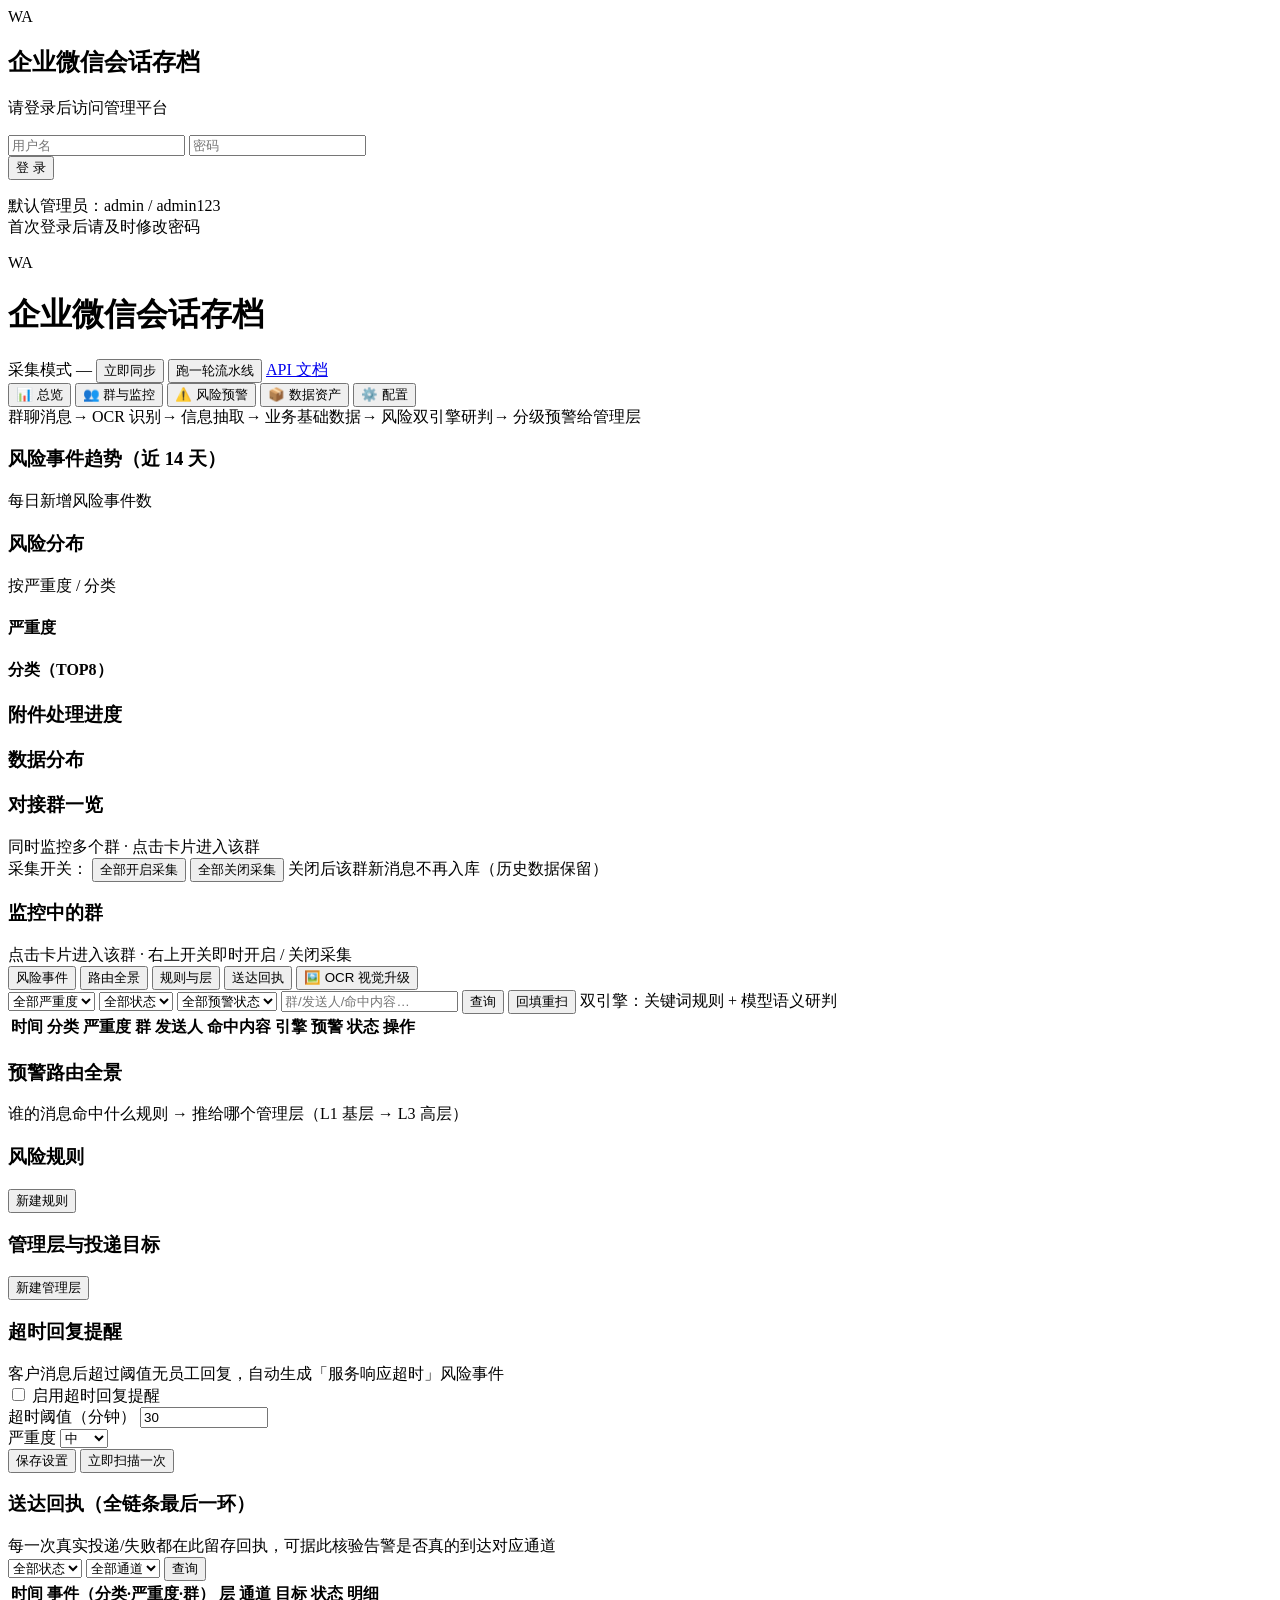
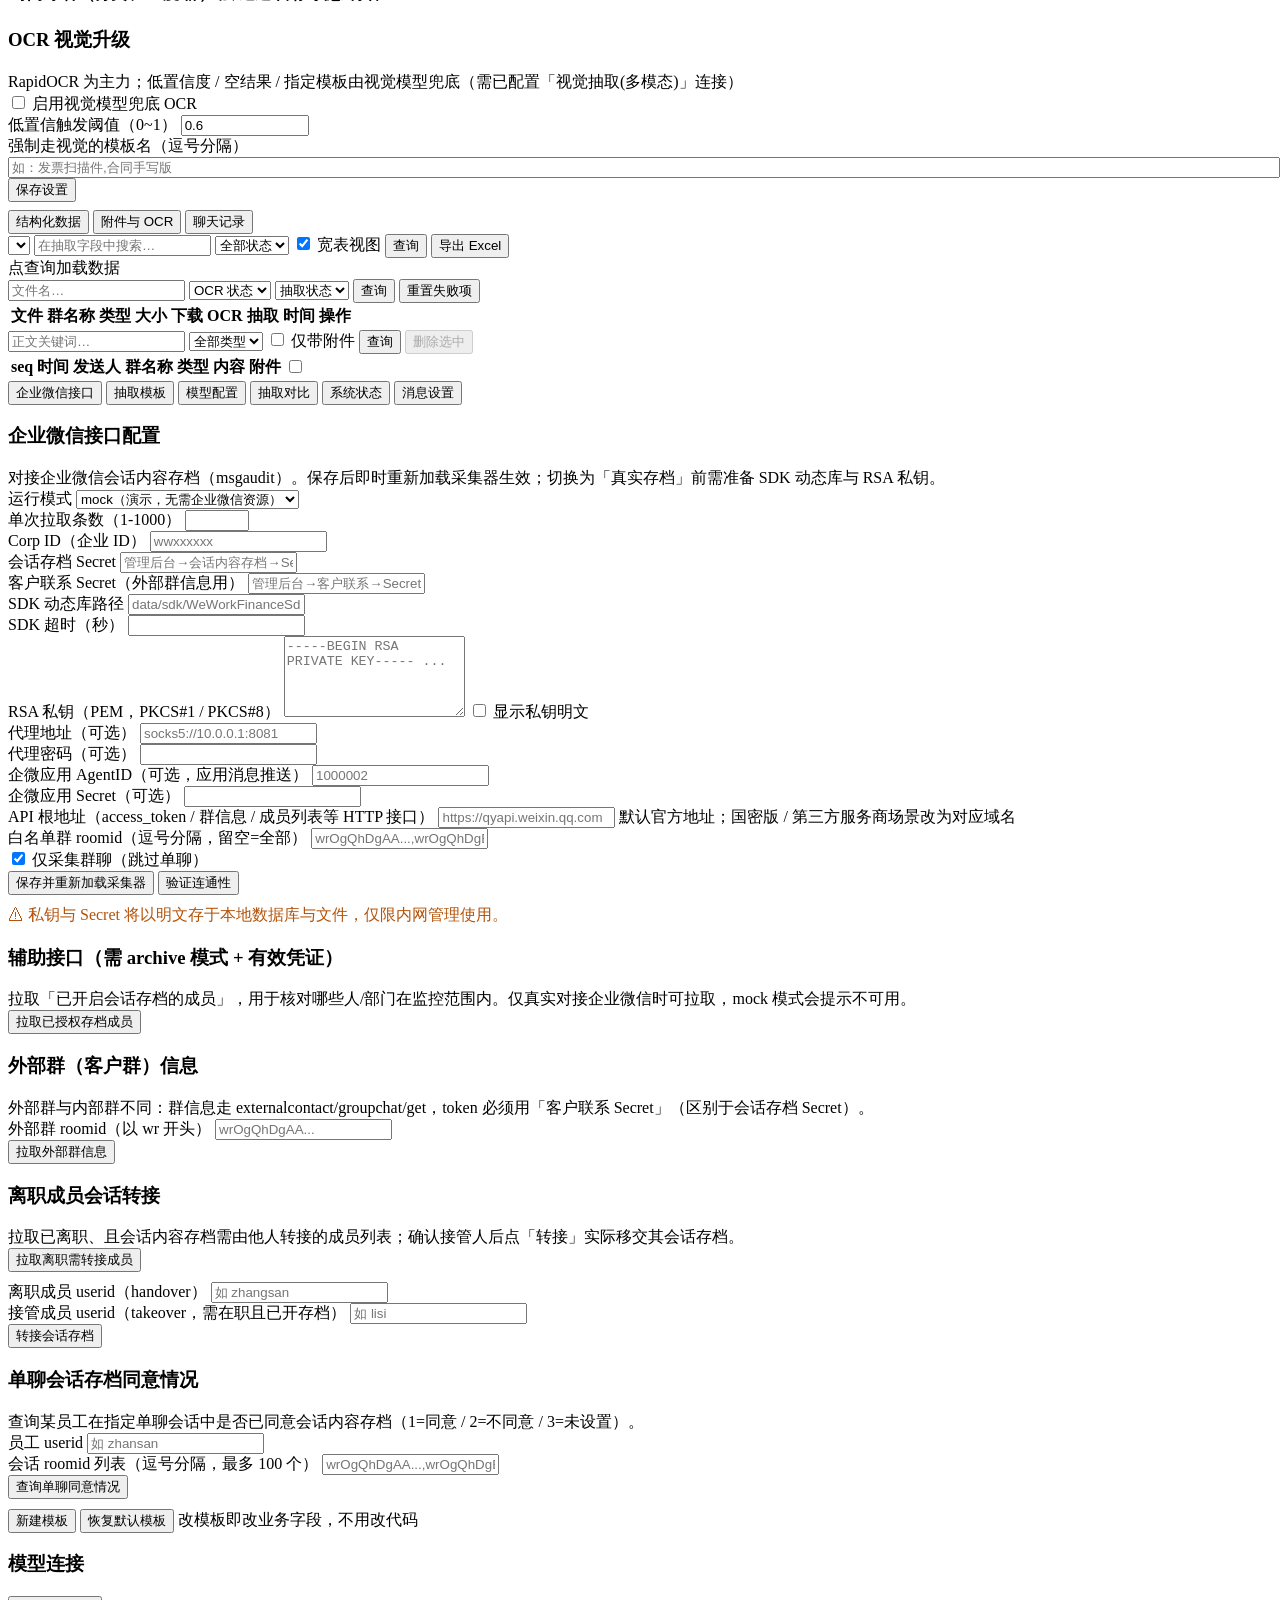
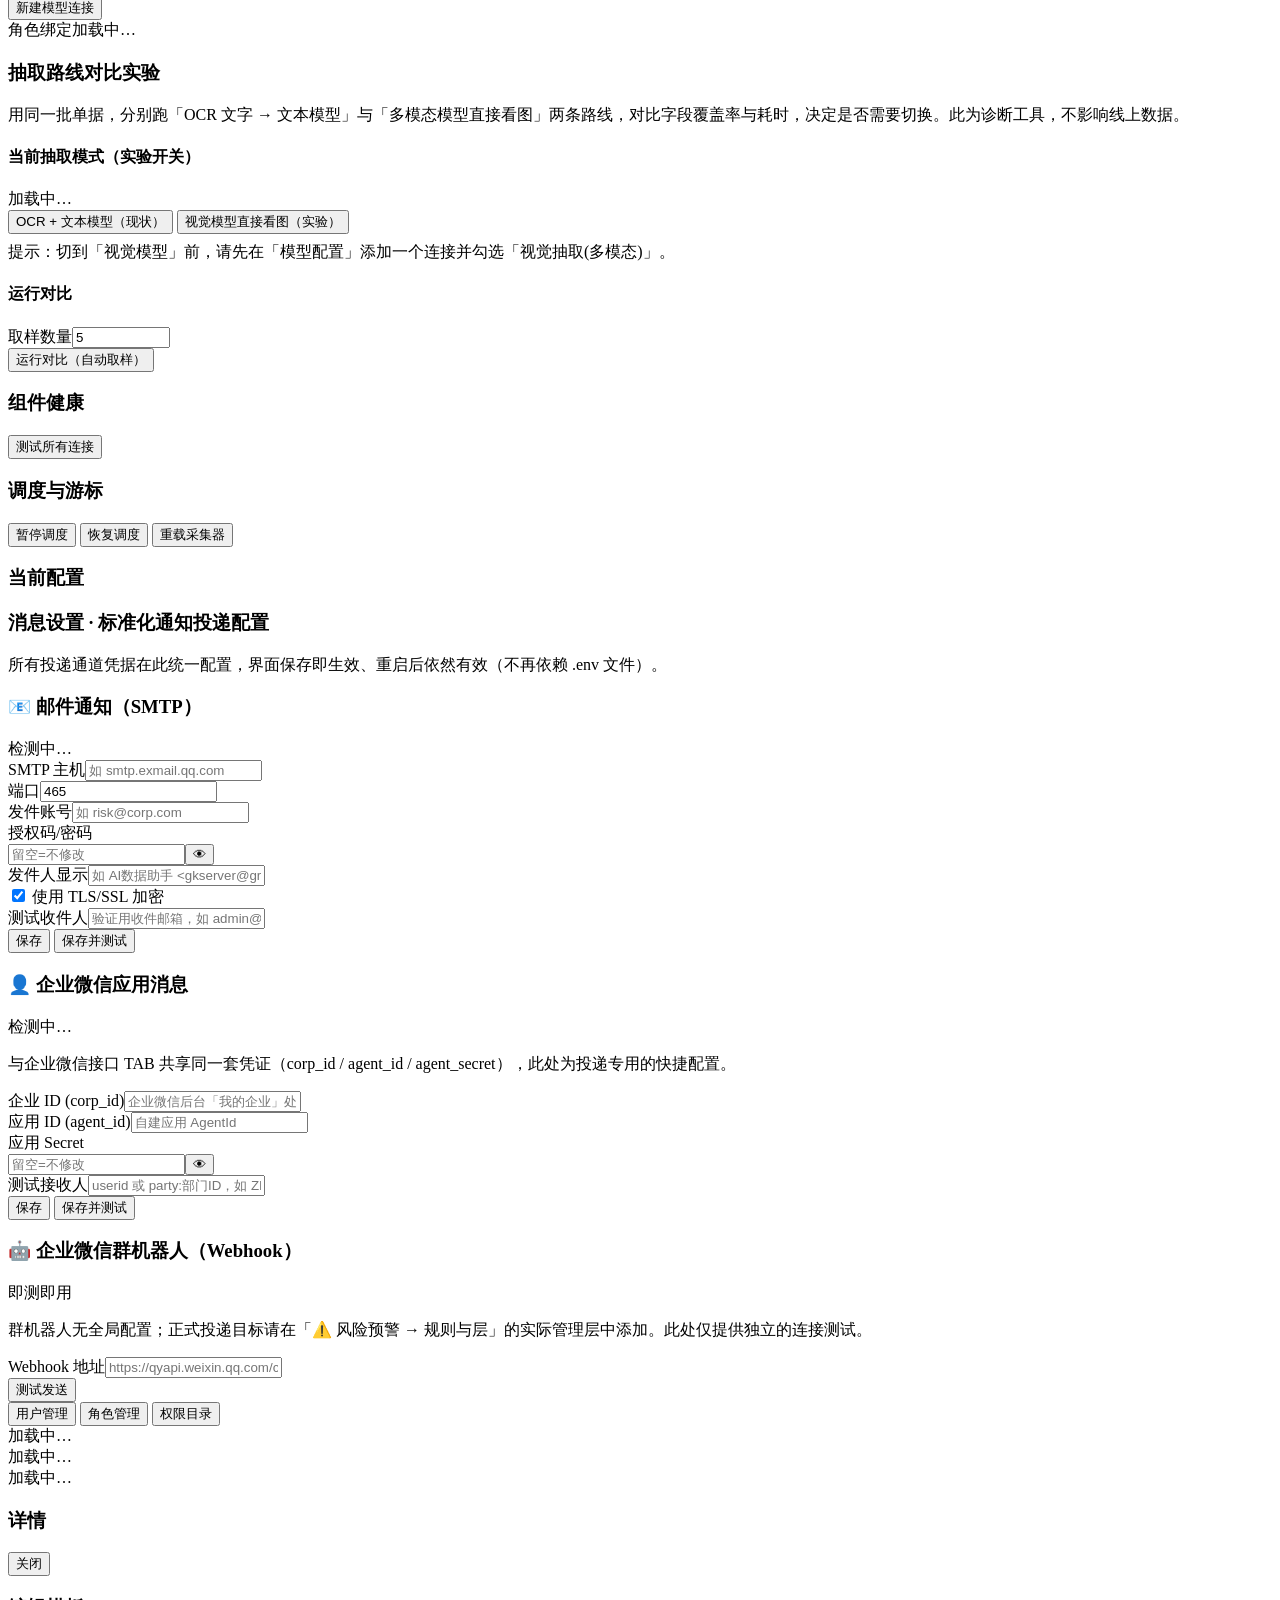
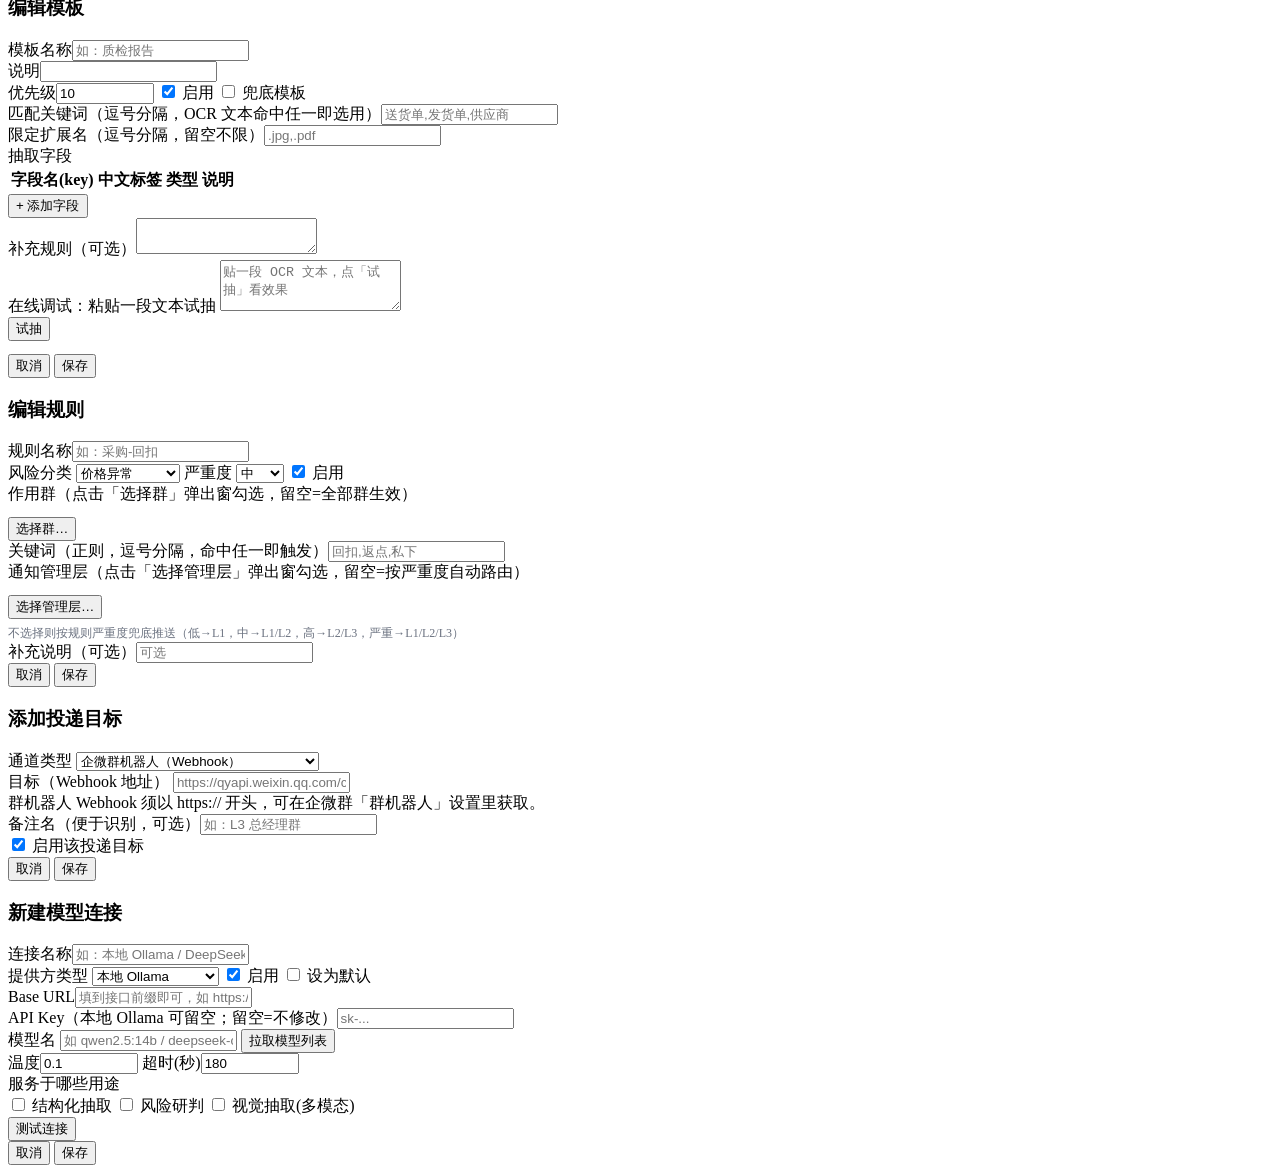
==== frontend/index.html @ 5beed95a "fix(frontend): 群与监控页风险事件统计使用正确字段total" ====
<!DOCTYPE html>
<html lang="zh-CN">
<head>
<meta charset="UTF-8">
<meta name="viewport" content="width=device-width, initial-scale=1.0">
<title>企业微信会话存档</title>
<link rel="stylesheet" href="/static/style.css?v=49">
</head>
<body>

<div id="errBar" class="err-bar" style="display:none"></div>

<!-- 登录层 -->
<div id="loginOverlay" class="login-overlay">
  <div class="login-card">
    <div class="login-logo">WA</div>
    <h2>企业微信会话存档</h2>
    <p class="login-sub">请登录后访问管理平台</p>
    <input id="loginUser" placeholder="用户名" autocomplete="username">
    <input id="loginPass" type="password" placeholder="密码" autocomplete="current-password">
    <div class="login-err" id="loginErr"></div>
    <button class="btn btn-primary btn-block" id="btnLogin">登 录</button>
    <p class="login-hint">默认管理员：admin / admin123<br>首次登录后请及时修改密码</p>
  </div>
</div>

<header class="topbar">
  <div class="brand">
    <span class="logo">WA</span>
      <div>
        <h1>企业微信会话存档</h1>
        <p id="subTitle"><span id="jsVer" class="js-ver"></span></p>
      </div>
  </div>
  <div class="topbar-right">
    <span class="pill" id="modePill">采集模式 —</span>
    <span class="pill" id="userPill" style="display:none"></span>
    <button class="btn btn-primary" id="btnSync">立即同步</button>
    <button class="btn" id="btnRun">跑一轮流水线</button>
    <a class="btn btn-ghost" href="/docs" target="_blank">API 文档</a>
    <button class="btn btn-ghost" id="btnChangePwd" style="display:none">修改密码</button>
    <button class="btn btn-ghost" id="btnLogout" style="display:none">退出</button>
  </div>
</header>

<nav class="tabs">
  <button class="tab active" data-view="dashboard">📊 总览</button>
  <button class="tab" data-view="rooms">👥 群与监控</button>
  <button class="tab" data-view="risks">⚠️ 风险预警</button>
  <button class="tab" data-view="data">📦 数据资产</button>
  <button class="tab" data-view="config">⚙️ 配置</button>
  <button class="tab" data-view="admin" style="display:none">🔐 系统管理</button>
</nav>

<main>
  <!-- ============ 总览 ============ -->
  <section class="view active" id="view-dashboard">
    <div class="flow-bar" id="flowBar">
      <span class="node">群聊消息</span><i>→</i>
      <span class="node">OCR 识别</span><i>→</i>
      <span class="node">信息抽取</span><i>→</i>
      <span class="node">业务基础数据</span><i>→</i>
      <span class="node node-risk">风险双引擎研判</span><i>→</i>
      <span class="node node-alert">分级预警给管理层</span>
    </div>

    <div class="cards" id="statCards"></div>

    <div class="grid-2" style="margin-top:16px">
      <div class="panel">
        <div class="panel-head"><h3>风险事件趋势（近 14 天）</h3><span class="hint">每日新增风险事件数</span></div>
        <div id="riskTrendChart" class="chart-box"></div>
      </div>
      <div class="panel">
        <div class="panel-head"><h3>风险分布</h3><span class="hint">按严重度 / 分类</span></div>
        <div class="dist-2">
          <div><h4>严重度</h4><div id="sevChart" class="chart-box"></div></div>
          <div><h4>分类（TOP8）</h4><div id="catChart" class="chart-box"></div></div>
        </div>
      </div>
    </div>

    <div class="grid-2">
      <div class="panel">
        <h3>附件处理进度</h3>
        <div id="stageBars"></div>
      </div>
      <div class="panel">
        <h3>数据分布</h3>
        <div class="dist" id="distBox"></div>
      </div>
    </div>

    <div class="panel">
      <div class="panel-head">
        <h3>对接群一览</h3>
        <span class="hint">同时监控多个群 · 点击卡片进入该群</span>
      </div>
      <div class="room-cards" id="roomCards"></div>
    </div>
  </section>

  <!-- ============ 群与监控 ============ -->
  <section class="view" id="view-rooms">
    <div class="cards" id="roomStatCards"></div>
    <div class="toolbar room-toolbar">
      <span class="hint">采集开关：</span>
      <button class="btn btn-sm btn-primary" id="roomEnableAll">全部开启采集</button>
      <button class="btn btn-sm" id="roomDisableAll">全部关闭采集</button>
      <span class="hint" id="roomToggleHint">关闭后该群新消息不再入库（历史数据保留）</span>
    </div>
    <div class="panel">
      <div class="panel-head">
        <h3>监控中的群</h3>
        <span class="hint">点击卡片进入该群 · 右上开关即时开启 / 关闭采集</span>
      </div>
      <div class="room-cards" id="roomList"></div>
    </div>
  </section>

  <!-- ============ 风险预警 ============ -->
  <section class="view" id="view-risks">
    <div class="subtabs">
      <button class="subtab active" data-sub="risk-events">风险事件</button>
      <button class="subtab" data-sub="risk-routing">路由全景</button>
      <button class="subtab" data-sub="risk-config">规则与层</button>
      <button class="subtab" data-sub="risk-delivery">送达回执</button>
      <button class="subtab" data-sub="risk-ocr-vision">🖼️ OCR 视觉升级</button>
    </div>

    <div class="subview active" id="sub-risk-events">
      <div class="cards" id="riskStatCards"></div>
      <div class="toolbar">
        <select id="riskSev">
          <option value="">全部严重度</option>
          <option value="low">低</option>
          <option value="medium">中</option>
          <option value="high">高</option>
          <option value="critical">严重</option>
        </select>
        <select id="riskStatus">
          <option value="">全部状态</option>
          <option value="pending">待处置</option>
          <option value="acknowledged">已确认</option>
          <option value="resolved">已解决</option>
          <option value="ignored">已忽略</option>
        </select>
        <select id="riskAlertStatus">
          <option value="">全部预警状态</option>
          <option value="ok">成功</option>
          <option value="partial">部分送达</option>
          <option value="failed">失败</option>
          <option value="none">未发送</option>
        </select>
        <input id="riskKeyword" placeholder="群/发送人/命中内容…">
        <button class="btn btn-primary" id="riskSearch">查询</button>
        <button class="btn" id="riskRescan">回填重扫</button>
        <span class="hint">双引擎：关键词规则 + 模型语义研判</span>
      </div>
      <div class="panel">
        <div class="table-wrap"><table id="riskTable">
          <thead><tr><th>时间</th><th>分类</th><th>严重度</th><th>群</th><th>发送人</th><th>命中内容</th><th>引擎</th><th>预警</th><th>状态</th><th>操作</th></tr></thead>
          <tbody></tbody>
        </table></div>
        <div class="pager" id="riskPager"></div>
      </div>
    </div>

    <div class="subview" id="sub-risk-routing">
      <div class="panel">
        <div class="panel-head">
          <h3>预警路由全景</h3>
          <span class="hint">谁的消息命中什么规则 → 推给哪个管理层（L1 基层 → L3 高层）</span>
        </div>
        <div id="routingBox"></div>
      </div>
    </div>

    <div class="subview" id="sub-risk-config">
      <div class="grid-2">
        <div class="panel">
          <div class="panel-head"><h3>风险规则</h3>
            <button class="btn btn-primary btn-sm" id="ruleNew">新建规则</button></div>
          <div class="tpl-list" id="ruleList"></div>
        </div>
        <div class="panel">
          <div class="panel-head"><h3>管理层与投递目标</h3>
            <button class="btn btn-primary btn-sm" id="layerNew">新建管理层</button></div>
          <div id="layerList"></div>
        </div>
      </div>

      <div class="panel" style="margin-top:16px">
        <div class="panel-head"><h3>超时回复提醒</h3>
          <span class="hint">客户消息后超过阈值无员工回复，自动生成「服务响应超时」风险事件</span></div>
        <div class="kv-form" id="timeoutBox">
          <label class="chk"><input type="checkbox" id="toEnabled"> 启用超时回复提醒</label>
          <div class="kv-row">
            <span class="kv-label">超时阈值（分钟）</span>
            <input type="number" id="toMinutes" min="1" max="1440" value="30" style="width:120px">
          </div>
          <div class="kv-row">
            <span class="kv-label">严重度</span>
            <select id="toSeverity">
              <option value="low">低</option>
              <option value="medium" selected>中</option>
              <option value="high">高</option>
              <option value="critical">严重</option>
            </select>
          </div>
          <div class="kv-actions">
            <button class="btn btn-primary btn-sm" id="toSave">保存设置</button>
            <button class="btn btn-sm" id="toScan">立即扫描一次</button>
            <span class="muted" id="toMsg"></span>
          </div>
        </div>
      </div>

    </div>

    <div class="subview" id="sub-risk-delivery">
      <div class="panel">
        <div class="panel-head">
          <h3>送达回执（全链条最后一环）</h3>
          <span class="hint">每一次真实投递/失败都在此留存回执，可据此核验告警是否真的到达对应通道</span>
        </div>
        <div class="delivery-summary" id="deliverySummary"></div>
        <div class="toolbar">
          <select id="dlStatus">
            <option value="">全部状态</option>
            <option value="sent">送达</option>
            <option value="failed">失败</option>
          </select>
          <select id="dlChannel">
            <option value="">全部通道</option>
            <option value="webhook">群机器人</option>
            <option value="app">应用消息</option>
            <option value="email">邮件</option>
            <option value="system">系统内</option>
          </select>
          <button class="btn btn-primary" id="dlSearch">查询</button>
          <span class="hint" id="dlTotal"></span>
        </div>
        <div class="table-wrap"><table id="deliveryTable">
          <thead><tr><th>时间</th><th>事件（分类·严重度·群）</th><th>层</th><th>通道</th><th>目标</th><th>状态</th><th>明细</th></tr></thead>
          <tbody></tbody>
        </table></div>
        <div class="pager" id="deliveryPager"></div>
      </div>
    </div>

    <div class="subview" id="sub-risk-ocr-vision">
      <div class="panel">
        <div class="panel-head"><h3>OCR 视觉升级</h3>
          <span class="hint">RapidOCR 为主力；低置信度 / 空结果 / 指定模板由视觉模型兜底（需已配置「视觉抽取(多模态)」连接）</span></div>
        <div class="kv-form" id="ocrVisionBox">
          <label class="chk"><input type="checkbox" id="ovEnabled"> 启用视觉模型兜底 OCR</label>
          <div class="kv-row">
            <span class="kv-label">低置信触发阈值（0~1）</span>
            <input type="number" id="ovConf" min="0" max="1" step="0.05" value="0.6" style="width:120px">
          </div>
          <div class="kv-row">
            <span class="kv-label">强制走视觉的模板名（逗号分隔）</span>
            <input type="text" id="ovForce" placeholder="如：发票扫描件,合同手写版" style="width:100%">
          </div>
          <div class="kv-actions">
            <button class="btn btn-primary btn-sm" id="ovSave">保存设置</button>
            <span class="muted" id="ovMsg"></span>
          </div>
          <div class="kv-actions" style="margin-top:8px">
            <span class="muted" id="ovStatus"></span>
          </div>
        </div>
      </div>
    </div>
  </section>

  <!-- ============ 数据资产 ============ -->
  <section class="view" id="view-data">
    <div class="subtabs">
      <button class="subtab active" data-sub="data-records">结构化数据</button>
      <button class="subtab" data-sub="data-attachments">附件与 OCR</button>
      <button class="subtab" data-sub="data-messages">聊天记录</button>
    </div>

    <div class="subview active" id="sub-data-records">
      <div class="toolbar">
        <select id="recTemplate"></select>
        <input id="recKeyword" placeholder="在抽取字段中搜索…">
        <select id="recStatus">
          <option value="">全部状态</option>
          <option value="done">成功</option>
          <option value="failed">失败</option>
          <option value="need_review">待复核</option>
        </select>
        <label class="chk"><input type="checkbox" id="recFlatten" checked> 宽表视图</label>
        <button class="btn btn-primary" id="recSearch">查询</button>
        <button class="btn" id="recExport">导出 Excel</button>
      </div>
      <div class="panel">
        <div class="table-wrap" id="recTableWrap"><div class="empty">点查询加载数据</div></div>
        <div class="pager" id="recPager"></div>
      </div>
    </div>

    <div class="subview" id="sub-data-attachments">
      <div class="toolbar">
        <input id="attKeyword" placeholder="文件名…">
        <select id="attOcr">
          <option value="">OCR 状态</option>
          <option value="pending">待处理</option>
          <option value="done">已完成</option>
          <option value="failed">失败</option>
          <option value="skipped">已跳过</option>
        </select>
        <select id="attExtract">
          <option value="">抽取状态</option>
          <option value="pending">待处理</option>
          <option value="done">已完成</option>
          <option value="failed">失败</option>
          <option value="skipped">已跳过</option>
        </select>
        <button class="btn btn-primary" id="attSearch">查询</button>
        <button class="btn btn-warn" id="attResetFailed">重置失败项</button>
      </div>
      <div class="panel">
        <div class="table-wrap"><table id="attTable">
          <thead><tr><th>文件</th><th>群名称</th><th>类型</th><th>大小</th><th>下载</th><th>OCR</th><th>抽取</th><th>时间</th><th>操作</th></tr></thead>
          <tbody></tbody>
        </table></div>
        <div class="pager" id="attPager"></div>
      </div>
    </div>

    <div class="subview" id="sub-data-messages">
      <div class="toolbar">
        <input id="msgKeyword" placeholder="正文关键词…">
        <select id="msgType">
          <option value="">全部类型</option>
          <option value="text">文本</option>
          <option value="image">图片</option>
          <option value="file">文件</option>
          <option value="video">视频</option>
          <option value="voice">语音</option>
        </select>
        <label class="chk"><input type="checkbox" id="msgHasAtt"> 仅带附件</label>
        <button class="btn btn-primary" id="msgSearch">查询</button>
        <button class="btn btn-warn" id="msgBatchDel" disabled>删除选中</button>
      </div>
      <div class="panel">
        <div class="table-wrap"><table id="msgTable">
          <thead><tr><th>seq</th><th>时间</th><th>发送人</th><th>群名称</th><th>类型</th><th>内容</th><th>附件</th><th class="sel-col"><input type="checkbox" id="msgSelectAll" title="全选"></th></tr></thead>
          <tbody></tbody>
        </table></div>
        <div class="pager" id="msgPager"></div>
      </div>
    </div>
  </section>

  <!-- ============ 配置 ============ -->
  <section class="view" id="view-config">
    <div class="subtabs">
      <button class="subtab active" data-sub="cfg-wecom">企业微信接口</button>
      <button class="subtab" data-sub="cfg-templates">抽取模板</button>
      <button class="subtab" data-sub="cfg-models">模型配置</button>
      <button class="subtab" data-sub="cfg-extract-compare">抽取对比</button>
      <button class="subtab" data-sub="cfg-system">系统状态</button>
      <button class="subtab" data-sub="cfg-settings">消息设置</button>
    </div>

    <div class="subview active" id="sub-cfg-wecom">
      <div class="panel">
        <div class="panel-head">
          <h3>企业微信接口配置</h3>
          <span class="hint" id="wecomSrcHint"></span>
        </div>
        <div class="desc">对接企业微信会话内容存档（msgaudit）。保存后即时重新加载采集器生效；切换为「真实存档」前需准备 SDK 动态库与 RSA 私钥。</div>
        <div class="grid-2">
          <div class="form-row">
            <label>运行模式</label>
            <select id="wcMode">
              <option value="mock">mock（演示，无需企业微信资源）</option>
              <option value="archive">archive（真实会话存档）</option>
            </select>
          </div>
          <div class="form-row">
            <label>单次拉取条数（1-1000）</label>
            <input id="wcFetchLimit" type="number" min="1" max="1000">
          </div>
          <div class="form-row">
            <label>Corp ID（企业 ID）</label>
            <input id="wcCorpId" placeholder="wwxxxxxx">
          </div>
          <div class="form-row">
            <label>会话存档 Secret</label>
            <input id="wcSecret" type="password" autocomplete="off" placeholder="管理后台→会话内容存档→Secret">
          </div>
          <div class="form-row">
            <label>客户联系 Secret（外部群信息用）</label>
            <input id="wcCustomerSecret" type="password" autocomplete="off" placeholder="管理后台→客户联系→Secret（外部群 groupchat/get 需要）">
          </div>
          <div class="form-row">
            <label>SDK 动态库路径</label>
            <input id="wcSdkPath" placeholder="data/sdk/WeWorkFinanceSdk.dll">
          </div>
          <div class="form-row">
            <label>SDK 超时（秒）</label>
            <input id="wcTimeout" type="number" min="1">
          </div>
          <div class="form-row" style="grid-column:1/-1">
            <label>RSA 私钥（PEM，PKCS#1 / PKCS#8）</label>
            <textarea id="wcKey" rows="5" placeholder="-----BEGIN RSA PRIVATE KEY----- ..."></textarea>
            <label class="chk" style="margin-top:6px"><input type="checkbox" id="wcShowKey"> 显示私钥明文</label>
          </div>
          <div class="form-row">
            <label>代理地址（可选）</label>
            <input id="wcProxy" placeholder="socks5://10.0.0.1:8081">
          </div>
          <div class="form-row">
            <label>代理密码（可选）</label>
            <input id="wcProxyPass" type="password" autocomplete="off">
          </div>
          <div class="form-row">
            <label>企微应用 AgentID（可选，应用消息推送）</label>
            <input id="wcAgentId" placeholder="1000002">
          </div>
          <div class="form-row">
            <label>企微应用 Secret（可选）</label>
            <input id="wcAgentSecret" type="password" autocomplete="off">
          </div>
          <div class="form-row" style="grid-column:1/-1">
            <label>API 根地址（access_token / 群信息 / 成员列表等 HTTP 接口）</label>
            <input id="wcApiBase" placeholder="https://qyapi.weixin.qq.com">
            <span class="hint">默认官方地址；国密版 / 第三方服务商场景改为对应域名</span>
          </div>
          <div class="form-row" style="grid-column:1/-1">
            <label>白名单群 roomid（逗号分隔，留空=全部）</label>
            <input id="wcFilterRooms" placeholder="wrOgQhDgAA...,wrOgQhDgBB...">
          </div>
          <div class="form-row" style="grid-column:1/-1">
            <label class="chk"><input type="checkbox" id="wcOnlyGroup" checked> 仅采集群聊（跳过单聊）</label>
          </div>
        </div>
        <div class="row-btns">
          <button class="btn btn-primary" id="wcSave">保存并重新加载采集器</button>
          <button class="btn" id="wcVerify">验证连通性</button>
          <span class="hint" id="wcSavedAt"></span>
          <span class="hint" id="wcVerifyMsg"></span>
        </div>
        <div class="desc" style="margin-top:10px;color:#b45309">⚠ 私钥与 Secret 将以明文存于本地数据库与文件，仅限内网管理使用。</div>

        <div class="panel-head" style="margin-top:18px">
          <h3>辅助接口（需 archive 模式 + 有效凭证）</h3>
        </div>
        <div class="desc">拉取「已开启会话存档的成员」，用于核对哪些人/部门在监控范围内。仅真实对接企业微信时可拉取，mock 模式会提示不可用。</div>
        <div class="row-btns">
          <button class="btn" id="wcPermitUsers">拉取已授权存档成员</button>
          <span class="hint" id="wcPermitMsg"></span>
        </div>
        <div class="tpl-list" id="wcPermitBox" style="margin-top:10px"></div>

        <div class="panel-head" style="margin-top:18px">
          <h3>外部群（客户群）信息</h3>
        </div>
        <div class="desc">外部群与内部群不同：群信息走 externalcontact/groupchat/get，token 必须用「客户联系 Secret」（区别于会话存档 Secret）。</div>
        <div class="grid-2">
          <div class="form-row" style="grid-column:1/-1">
            <label>外部群 roomid（以 wr 开头）</label>
            <input id="wcExternalRoomid" placeholder="wrOgQhDgAA...">
          </div>
        </div>
        <div class="row-btns">
          <button class="btn" id="wcExternalGroup">拉取外部群信息</button>
          <span class="hint" id="wcExternalMsg"></span>
        </div>
        <div class="tpl-list" id="wcExternalBox" style="margin-top:10px"></div>

        <div class="panel-head" style="margin-top:18px">
          <h3>离职成员会话转接</h3>
        </div>
        <div class="desc">拉取已离职、且会话内容存档需由他人转接的成员列表；确认接管人后点「转接」实际移交其会话存档。</div>
        <div class="row-btns">
          <button class="btn" id="wcQuitList">拉取离职需转接成员</button>
          <span class="hint" id="wcQuitMsg"></span>
        </div>
        <div class="tpl-list" id="wcQuitBox" style="margin-top:10px"></div>
        <div class="grid-2" style="margin-top:10px">
          <div class="form-row">
            <label>离职成员 userid（handover）</label>
            <input id="wcHandover" placeholder="如 zhangsan">
          </div>
          <div class="form-row">
            <label>接管成员 userid（takeover，需在职且已开存档）</label>
            <input id="wcTakeover" placeholder="如 lisi">
          </div>
        </div>
        <div class="row-btns">
          <button class="btn" id="wcTransfer">转接会话存档</button>
          <span class="hint" id="wcTransferMsg"></span>
        </div>

        <div class="panel-head" style="margin-top:18px">
          <h3>单聊会话存档同意情况</h3>
        </div>
        <div class="desc">查询某员工在指定单聊会话中是否已同意会话内容存档（1=同意 / 2=不同意 / 3=未设置）。</div>
        <div class="grid-2">
          <div class="form-row">
            <label>员工 userid</label>
            <input id="wcAgreeUserid" placeholder="如 zhansan">
          </div>
          <div class="form-row" style="grid-column:1/-1">
            <label>会话 roomid 列表（逗号分隔，最多 100 个）</label>
            <input id="wcAgreeRoomids" placeholder="wrOgQhDgAA...,wrOgQhDgBB...">
          </div>
        </div>
        <div class="row-btns">
          <button class="btn" id="wcSingleAgree">查询单聊同意情况</button>
          <span class="hint" id="wcAgreeMsg"></span>
        </div>
        <div class="tpl-list" id="wcAgreeBox" style="margin-top:10px"></div>
      </div>
    </div>

    <div class="subview" id="sub-cfg-templates">
      <div class="toolbar">
        <button class="btn btn-primary" id="tplNew" data-perm="templates:add">新建模板</button>
        <button class="btn" id="tplSeed" data-perm="templates:edit">恢复默认模板</button>
        <span class="hint">改模板即改业务字段，不用改代码</span>
      </div>
      <div class="tpl-list" id="tplList"></div>
    </div>

    <div class="subview" id="sub-cfg-models">
      <div class="panel">
        <div class="panel-head">
          <h3>模型连接</h3>
          <button class="btn btn-primary btn-sm" id="modelNew">新建模型连接</button>
        </div>
        <div class="desc" id="modelRoleBanner">角色绑定加载中…</div>
        <div class="tpl-list" id="modelList"></div>
      </div>
    </div>

    <div class="subview" id="sub-cfg-extract-compare">
      <div class="panel">
        <div class="panel-head"><h3>抽取路线对比实验</h3></div>
        <div class="desc">用同一批单据，分别跑「OCR 文字 → 文本模型」与「多模态模型直接看图」两条路线，对比字段覆盖率与耗时，决定是否需要切换。此为诊断工具，不影响线上数据。</div>
        <div class="grid-2">
          <div class="panel">
            <h4>当前抽取模式（实验开关）</h4>
            <div class="desc" id="extractModeStatus">加载中…</div>
            <div class="row-btns">
              <button class="btn" id="modeOcrLlm">OCR + 文本模型（现状）</button>
              <button class="btn" id="modeVision">视觉模型直接看图（实验）</button>
            </div>
            <div class="desc" style="margin-top:8px">提示：切到「视觉模型」前，请先在「模型配置」添加一个连接并勾选「视觉抽取(多模态)」。</div>
          </div>
          <div class="panel">
            <h4>运行对比</h4>
            <div class="form-row inline">
              <span><label>取样数量</label><input id="cmpSampleSize" type="number" value="5" min="1" max="50" style="width:90px"></span>
            </div>
            <div class="row-btns">
              <button class="btn btn-primary" id="cmpRun">运行对比（自动取样）</button>
            </div>
            <div class="desc" id="cmpSummary" style="margin-top:8px"></div>
          </div>
        </div>
        <div class="tpl-list" id="cmpResult"></div>
      </div>
    </div>

    <div class="subview" id="sub-cfg-system">
      <div class="grid-2">
        <div class="panel">
          <h3>组件健康</h3>
          <div id="healthBox"></div>
          <div class="row-btns" style="margin-top:10px">
            <button class="btn btn-sm" id="btnTestModels">测试所有连接</button>
          </div>
        </div>
        <div class="panel">
          <h3>调度与游标</h3>
          <div id="schedBox"></div>
          <div class="row-btns">
            <button class="btn" id="btnPause">暂停调度</button>
            <button class="btn" id="btnResume">恢复调度</button>
            <button class="btn" id="btnReloadCollector">重载采集器</button>
          </div>
        </div>
      </div>
      <div class="panel">
        <h3>当前配置</h3>
        <pre id="configBox" class="code"></pre>
      </div>
    </div>

    <div class="subview" id="sub-cfg-settings">
      <div class="panel">
        <h3>消息设置 · 标准化通知投递配置</h3>
        <p class="hint">所有投递通道凭据在此统一配置，界面保存即生效、重启后依然有效（不再依赖 .env 文件）。</p>
      </div>

      <!-- 邮件 SMTP -->
      <div class="panel">
        <div class="panel-head"><h3>📧 邮件通知（SMTP）</h3><span class="badge" id="smtpState">检测中…</span></div>
        <div class="form-grid">
          <div class="form-row"><label>SMTP 主机</label><input id="smtpHost" placeholder="如 smtp.exmail.qq.com"></div>
          <div class="form-row"><label>端口</label><input id="smtpPort" type="number" value="465"></div>
          <div class="form-row"><label>发件账号</label><input id="smtpUser" placeholder="如 risk@corp.com"></div>
          <div class="form-row"><label>授权码/密码</label><div class="password-wrap"><input id="smtpPass" type="password" placeholder="留空=不修改"><button type="button" class="toggle-eye" data-eye-for="smtpPass" title="显示/隐藏">👁</button></div></div>
          <div class="form-row"><label>发件人显示</label><input id="smtpFrom" placeholder="如 AI数据助手 &lt;gkserver@greatchem.com.cn&gt; 或仅邮箱"></div>
          <div class="form-row inline"><label class="chk"><input id="smtpTls" type="checkbox" checked> 使用 TLS/SSL 加密</label></div>
        </div>
        <div class="form-row"><label>测试收件人</label><input id="smtpTestTo" placeholder="验证用收件邮箱，如 admin@corp.com"></div>
        <div class="row-btns">
          <button class="btn btn-sm btn-primary" id="smtpSave">保存</button>
          <button class="btn btn-sm" id="smtpTest">保存并测试</button>
        </div>
        <div class="form-hint" id="smtpMsg"></div>
      </div>

      <!-- 企微应用消息 -->
      <div class="panel">
        <div class="panel-head"><h3>👤 企业微信应用消息</h3><span class="badge" id="appState">检测中…</span></div>
        <p class="hint">与企业微信接口 TAB 共享同一套凭证（corp_id / agent_id / agent_secret），此处为投递专用的快捷配置。</p>
        <div class="form-grid">
          <div class="form-row"><label>企业 ID (corp_id)</label><input id="appCorp" placeholder="企业微信后台「我的企业」处获取"></div>
          <div class="form-row"><label>应用 ID (agent_id)</label><input id="appAgent" placeholder="自建应用 AgentId"></div>
          <div class="form-row"><label>应用 Secret</label><div class="password-wrap"><input id="appSecret" type="password" placeholder="留空=不修改"><button type="button" class="toggle-eye" data-eye-for="appSecret" title="显示/隐藏">👁</button></div></div>
        </div>
        <div class="form-row"><label>测试接收人</label><input id="appTestTo" placeholder="userid 或 party:部门ID，如 ZhangSan / party:2"></div>
        <div class="row-btns">
          <button class="btn btn-sm btn-primary" id="appSave">保存</button>
          <button class="btn btn-sm" id="appTest">保存并测试</button>
        </div>
        <div class="form-hint" id="appMsg"></div>
      </div>

      <!-- 群机器人 Webhook -->
      <div class="panel">
        <div class="panel-head"><h3>🤖 企业微信群机器人（Webhook）</h3><span class="badge">即测即用</span></div>
        <p class="hint">群机器人无全局配置；正式投递目标请在「⚠️ 风险预警 → 规则与层」的实际管理层中添加。此处仅提供独立的连接测试。</p>
        <div class="form-row"><label>Webhook 地址</label><input id="whUrl" placeholder="https://qyapi.weixin.qq.com/cgi-bin/webhook/send?key=..."></div>
        <div class="row-btns">
          <button class="btn btn-sm" id="whTest">测试发送</button>
        </div>
        <div class="form-hint" id="whMsg"></div>
      </div>
    </div>
  </section>

  <!-- ============ 系统管理（登录/用户/角色/权限） ============ -->
  <section class="view" id="view-admin">
    <div class="subtabs">
      <button class="subtab active" data-sub="admin-users">用户管理</button>
      <button class="subtab" data-sub="admin-roles">角色管理</button>
      <button class="subtab" data-sub="admin-perms">权限目录</button>
    </div>
    <div class="subview active" id="sub-admin-users">
      <div class="panel" id="adminUsersBox"><div class="empty">加载中…</div></div>
    </div>
    <div class="subview" id="sub-admin-roles">
      <div class="panel" id="adminRolesBox"><div class="empty">加载中…</div></div>
    </div>
    <div class="subview" id="sub-admin-perms">
      <div class="panel" id="adminPermsBox"><div class="empty">加载中…</div></div>
    </div>
  </section>
</main>

<!-- 抽屉：详情 -->
<div class="drawer-mask" id="drawerMask"></div>
<aside class="drawer" id="drawer">
  <div class="drawer-head">
    <h3 id="drawerTitle">详情</h3>
    <button class="btn btn-ghost" id="drawerClose">关闭</button>
  </div>
  <div class="drawer-body" id="drawerBody"></div>
</aside>

<!-- 模板编辑弹窗 -->
<div class="modal-mask" id="modalMask">
  <div class="modal">
    <div class="modal-head"><h3 id="modalTitle">编辑模板</h3></div>
    <div class="modal-body">
      <div class="form-row"><label>模板名称</label><input id="fName" placeholder="如：质检报告"></div>
      <div class="form-row"><label>说明</label><input id="fDesc"></div>
      <div class="form-row inline">
        <span><label>优先级</label><input id="fPriority" type="number" value="10" style="width:90px"></span>
        <span><label class="chk"><input type="checkbox" id="fEnabled" checked> 启用</label></span>
        <span><label class="chk"><input type="checkbox" id="fFallback"> 兜底模板</label></span>
      </div>
      <div class="form-row"><label>匹配关键词（逗号分隔，OCR 文本命中任一即选用）</label><input id="fKeywords" placeholder="送货单,发货单,供应商"></div>
      <div class="form-row"><label>限定扩展名（逗号分隔，留空不限）</label><input id="fExts" placeholder=".jpg,.pdf"></div>
      <div class="form-row">
        <label>抽取字段</label>
        <table class="field-table"><thead><tr><th>字段名(key)</th><th>中文标签</th><th>类型</th><th>说明</th><th></th></tr></thead>
        <tbody id="fFields"></tbody></table>
        <button class="btn btn-sm" id="fAddField">+ 添加字段</button>
      </div>
      <div class="form-row"><label>补充规则（可选）</label><textarea id="fPrompt" rows="2"></textarea></div>
      <div class="form-row">
        <label>在线调试：粘贴一段文本试抽</label>
        <textarea id="fTestText" rows="3" placeholder="贴一段 OCR 文本，点「试抽」看效果"></textarea>
        <div class="row-btns"><button class="btn btn-sm" id="fTryRun">试抽</button></div>
        <pre id="fTestResult" class="code small"></pre>
      </div>
    </div>
    <div class="modal-foot">
      <button class="btn" id="modalCancel">取消</button>
      <button class="btn btn-primary" id="modalSave">保存</button>
    </div>
  </div>
</div>

<!-- 风险规则编辑弹窗 -->
<div class="modal-mask" id="riskModalMask">
  <div class="modal">
    <div class="modal-head"><h3 id="riskModalTitle">编辑规则</h3></div>
    <div class="modal-body">
      <div class="form-row"><label>规则名称</label><input id="rkName" placeholder="如：采购-回扣"></div>
      <div class="form-row inline">
        <span><label>风险分类</label>
          <select id="rkCategory">
            <option>价格异常</option><option>私下交易/飞单</option><option>回扣/利益输送</option>
            <option>竞品撬单</option><option>客户投诉/舆情</option><option>信息泄露</option><option>合规风险</option>
          </select></span>
        <span><label>严重度</label>
          <select id="rkSeverity">
            <option value="low">低</option><option value="medium" selected>中</option>
            <option value="high">高</option><option value="critical">严重</option>
          </select></span>
        <span><label class="chk"><input type="checkbox" id="rkEnabled" checked> 启用</label></span>
      </div>
      <div class="form-row">
        <label>作用群（点击「选择群」弹出窗勾选，留空=全部群生效）</label>
        <div id="rkScopeChips" style="display:flex;flex-wrap:wrap;margin:6px 0"></div>
        <button type="button" class="btn btn-sm" id="rkScopePick">选择群…</button>
      </div>
      <div class="form-row"><label>关键词（正则，逗号分隔，命中任一即触发）</label><input id="rkKeywords" placeholder="回扣,返点,私下"></div>
      <div class="form-row">
        <label>通知管理层（点击「选择管理层」弹出窗勾选，留空=按严重度自动路由）</label>
        <div id="rkLayersChips" style="display:flex;flex-wrap:wrap;margin:6px 0"></div>
        <button type="button" class="btn btn-sm" id="rkLayersPick">选择管理层…</button>
        <div style="margin-top:6px;font-size:12px;color:#6b7280">不选择则按规则严重度兜底推送（低→L1，中→L1/L2，高→L2/L3，严重→L1/L2/L3）</div>
      </div>
      <div class="form-row"><label>补充说明（可选）</label><input id="rkLlm" placeholder="可选"></div>
    </div>
    <div class="modal-foot">
      <button class="btn" id="riskModalCancel">取消</button>
      <button class="btn btn-primary" id="riskModalSave">保存</button>
    </div>
  </div>
</div>

<!-- 通用选择弹窗（作用群 / 管理层 复用）：独立于规则 modal，避免群/层过多时挤在小框内 -->
<div id="pickerMask" style="display:none;position:fixed;inset:0;background:rgba(0,0,0,.45);z-index:9999;align-items:center;justify-content:center">
  <div style="background:#fff;border-radius:12px;width:760px;max-width:92vw;max-height:86vh;display:flex;flex-direction:column;box-shadow:0 12px 40px rgba(0,0,0,.25)">
    <div style="display:flex;align-items:center;justify-content:space-between;padding:14px 18px;border-bottom:1px solid #eee">
      <strong id="pickerTitle" style="font-size:15px">选择</strong>
      <button type="button" id="pickerClose" style="border:none;background:none;font-size:22px;cursor:pointer;line-height:1;color:#9aa3af">×</button>
    </div>
    <div style="padding:12px 18px 0">
      <input id="pickerSearch" placeholder="搜索名称 / ID…" style="width:100%;padding:8px 10px;border:1px solid #d9dee5;border-radius:8px;box-sizing:border-box;font-size:14px">
    </div>
    <div id="pickerList" style="padding:8px 18px;overflow:auto;flex:1;min-height:220px"></div>
    <div style="display:flex;align-items:center;justify-content:space-between;padding:10px 18px;border-top:1px solid #eee;font-size:13px;color:#6b7280">
      <span>已选 <b id="pickerCount" style="color:#111">0</b> / <span id="pickerTotal">0</span></span>
      <span>
        <button type="button" class="btn btn-sm" id="pickerAll">全选</button>
        <button type="button" class="btn btn-sm" id="pickerClear">清空</button>
      </span>
    </div>
    <div style="display:flex;justify-content:flex-end;gap:8px;padding:12px 18px;border-top:1px solid #eee">
      <button type="button" class="btn btn-sm" id="pickerCancel">取消</button>
      <button type="button" class="btn btn-sm btn-primary" id="pickerOk">确定</button>
    </div>
  </div>
</div>

<!-- 投递目标编辑弹窗 -->
<div class="modal-mask" id="targetModalMask">
  <div class="modal">
    <div class="modal-head"><h3 id="targetModalTitle">添加投递目标</h3></div>
    <div class="modal-body">
      <div class="form-row">
        <label>通道类型</label>
        <select id="tgChannel">
          <option value="webhook">企微群机器人（Webhook）</option>
          <option value="app">企微应用消息（推给人 / 部门）</option>
          <option value="email">邮件</option>
          <option value="system">系统内通知（风险页红点，无需配置）</option>
        </select>
      </div>
      <div class="form-row">
        <label id="tgTargetLabel">目标（Webhook 地址）</label>
        <input id="tgTarget" placeholder="https://qyapi.weixin.qq.com/cgi-bin/webhook/send?key=...">
        <div id="tgHint" class="form-hint">群机器人 Webhook 须以 https:// 开头，可在企微群「群机器人」设置里获取。</div>
      </div>
      <div class="form-row"><label>备注名（便于识别，可选）</label><input id="tgLabel" placeholder="如：L3 总经理群"></div>
      <div class="form-row"><label class="chk"><input type="checkbox" id="tgEnabled" checked> 启用该投递目标</label></div>
    </div>
    <div class="modal-foot">
      <button class="btn" id="targetModalCancel">取消</button>
      <button class="btn btn-primary" id="targetModalSave">保存</button>
    </div>
  </div>
</div>

<!-- 模型连接编辑弹窗 -->
<div class="modal-mask" id="modelModalMask">
  <div class="modal">
    <div class="modal-head"><h3 id="modelModalTitle">新建模型连接</h3></div>
    <div class="modal-body">
      <div class="form-row"><label>连接名称</label><input id="mdName" placeholder="如：本地 Ollama / DeepSeek"></div>
      <div class="form-row inline">
        <span><label>提供方类型</label>
          <select id="mdProvider">
            <option value="ollama">本地 Ollama</option>
            <option value="openai">外部 OpenAI 兼容</option>
          </select></span>
        <span><label class="chk"><input type="checkbox" id="mdEnabled" checked> 启用</label></span>
        <span><label class="chk"><input type="checkbox" id="mdDefault"> 设为默认</label></span>
      </div>
      <div class="form-row"><label>Base URL</label><input id="mdBaseUrl" placeholder="填到接口前缀即可，如 https://api.siliconflow.cn/v1、https://open.bigmodel.cn/api/paas/v4"></div>
      <div class="form-row"><label>API Key（本地 Ollama 可留空；留空=不修改）</label><input id="mdApiKey" type="password" placeholder="sk-..." autocomplete="off"></div>
      <div class="form-row"><label>模型名</label>
        <span class="inline-input">
          <input id="mdModel" placeholder="如 qwen2.5:14b / deepseek-chat">
          <button class="btn btn-sm" id="mdFetch" type="button">拉取模型列表</button>
        </span>
        <datalist id="mdModelList"></datalist>
      </div>
      <div class="form-row inline">
        <span><label>温度</label><input id="mdTemp" type="number" step="0.1" value="0.1" style="width:90px"></span>
        <span><label>超时(秒)</label><input id="mdTimeout" type="number" value="180" style="width:90px"></span>
      </div>
      <div class="form-row"><label>服务于哪些用途</label>
        <div class="chk-group">
          <label class="chk"><input type="checkbox" id="mdRoleExtract" value="extract"> 结构化抽取</label>
          <label class="chk"><input type="checkbox" id="mdRoleRisk" value="risk"> 风险研判</label>
          <label class="chk"><input type="checkbox" id="mdRoleVision" value="extract_vision"> 视觉抽取(多模态)</label>
        </div>
      </div>
      <div class="row-btns">
        <button class="btn btn-sm" id="mdTest" type="button">测试连接</button>
        <span id="mdTestResult" class="test-result"></span>
      </div>
    </div>
    <div class="modal-foot">
      <button class="btn" id="modelModalCancel">取消</button>
      <button class="btn btn-primary" id="modelModalSave">保存</button>
    </div>
  </div>
</div>

<div id="toast" class="toast"></div>

<script src="/static/app.js?v=49"></script>
</body>
</html>
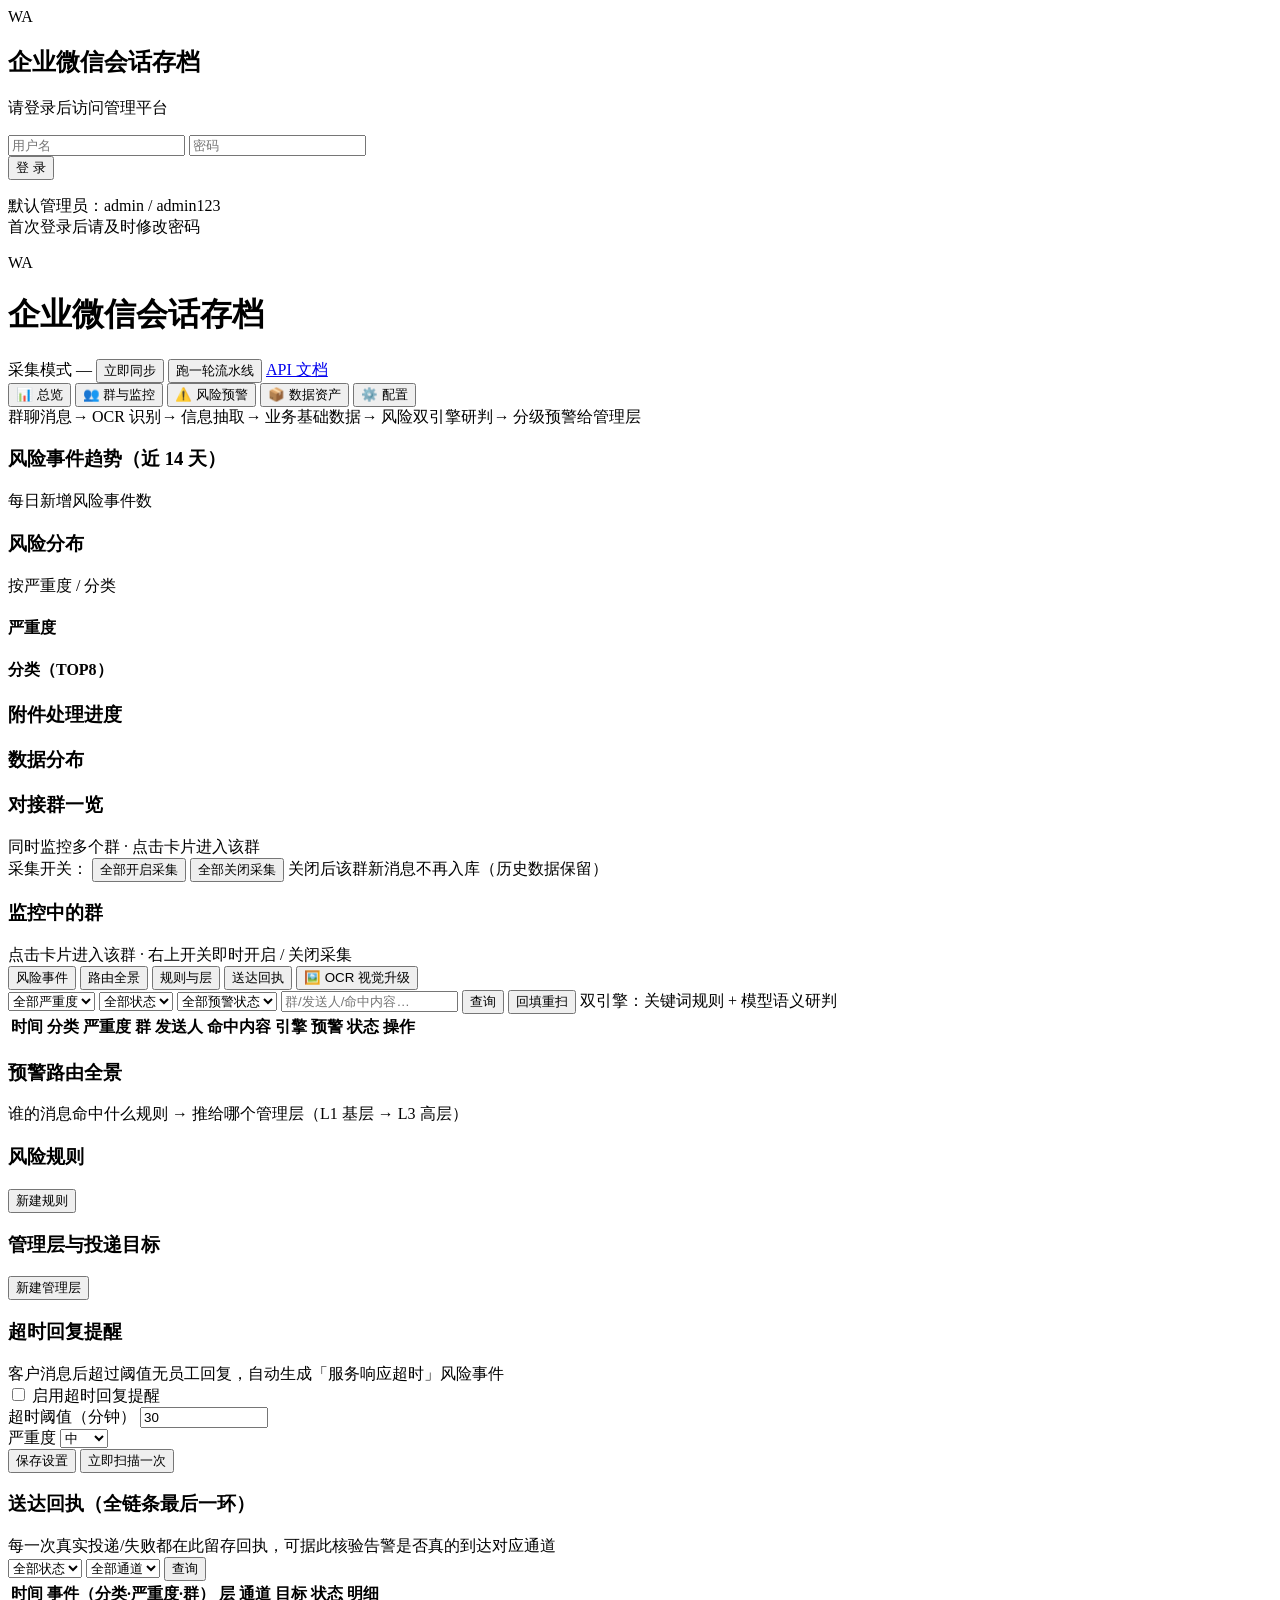
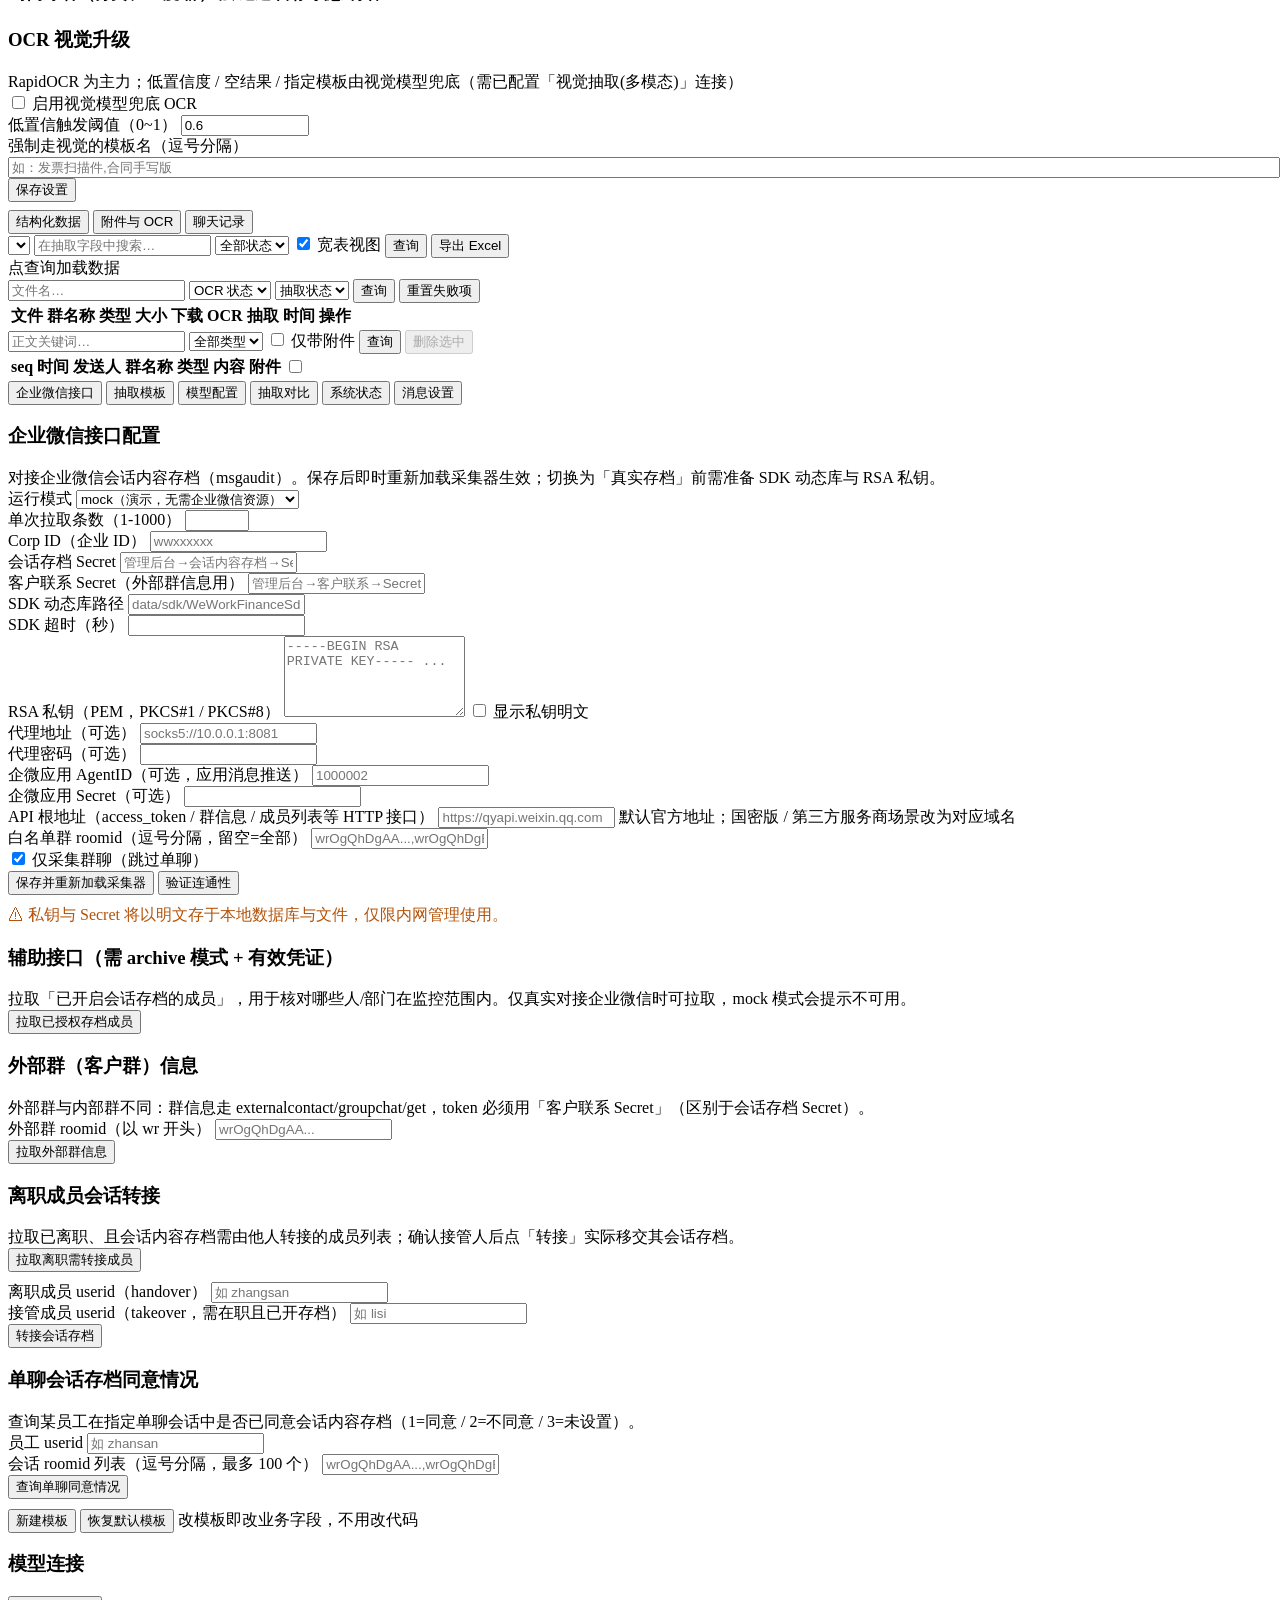
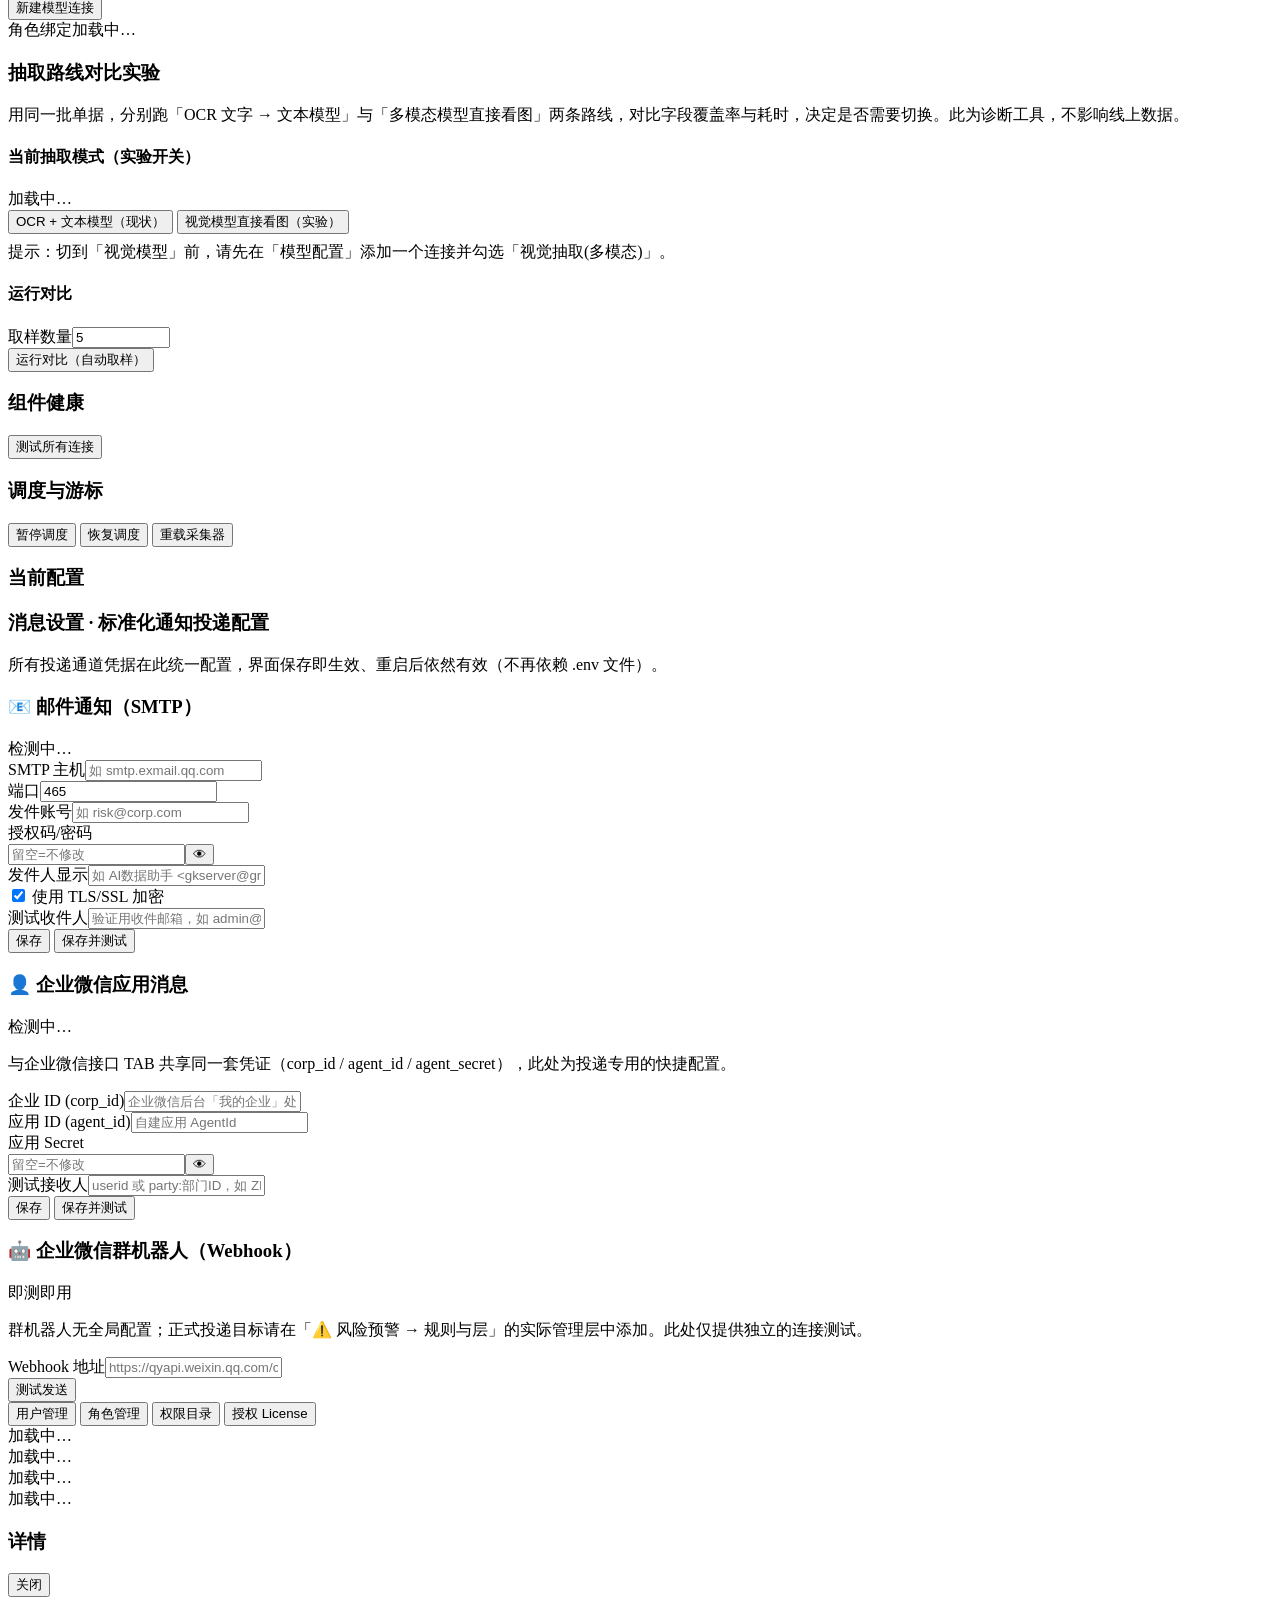
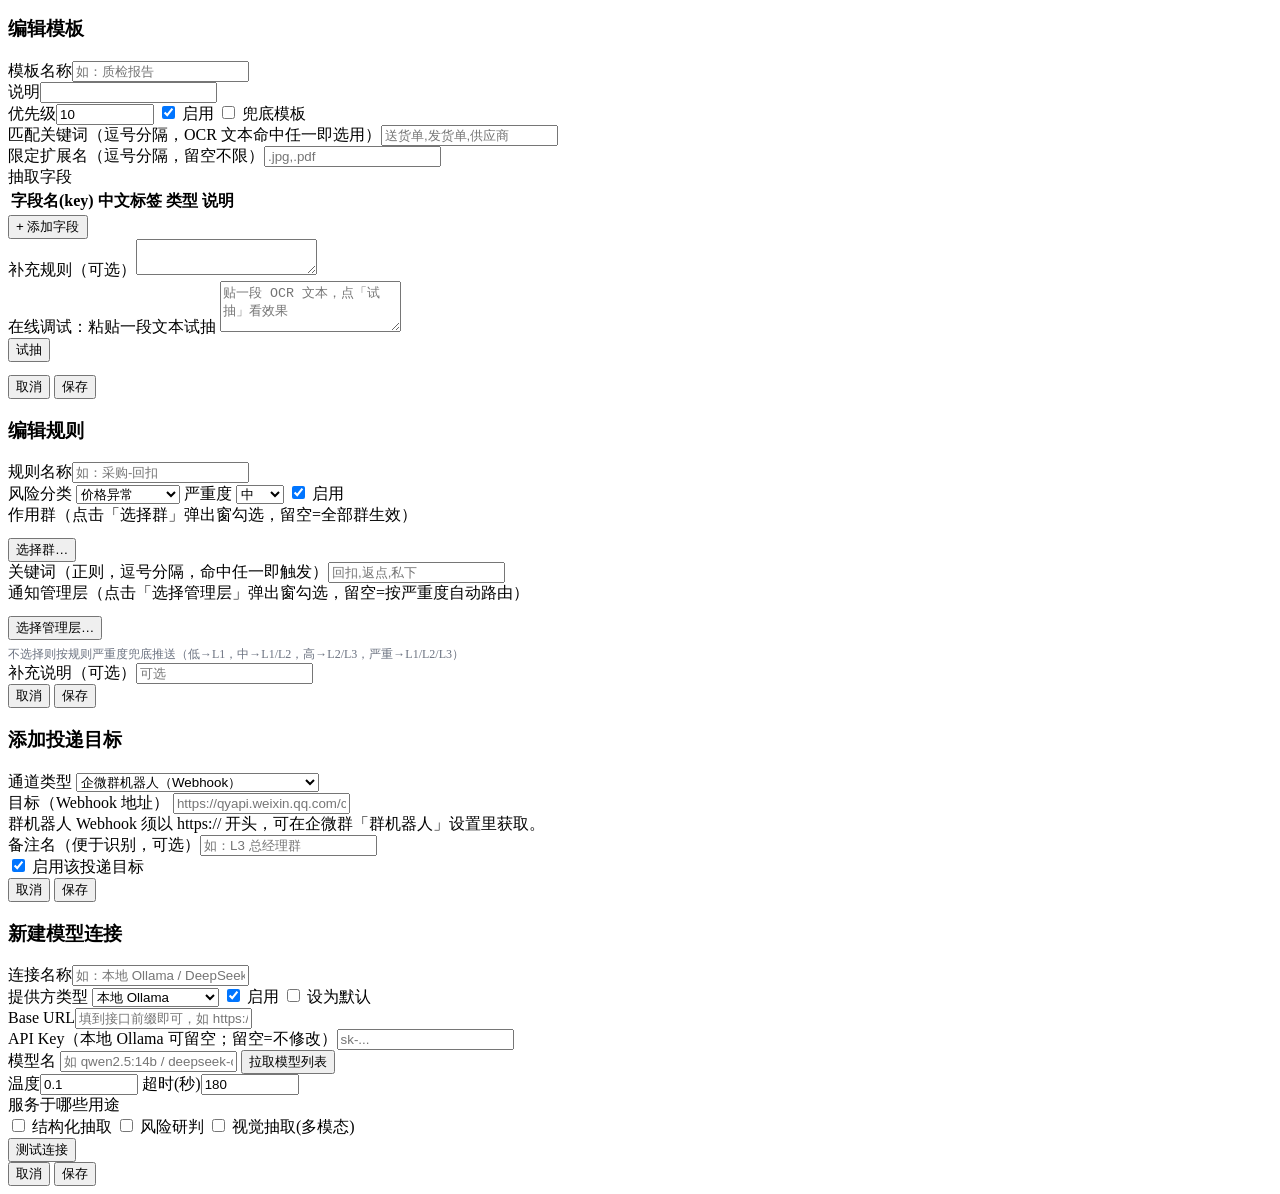
==== commit 4ccb1ec1: "feat: 私有化License授权系统(RSA非对称签名/机器指纹绑定/离线签发/激活与状态页)" ====
--- a/frontend/index.html
+++ b/frontend/index.html
@@ -4,7 +4,7 @@
 <meta charset="UTF-8">
 <meta name="viewport" content="width=device-width, initial-scale=1.0">
 <title>企业微信会话存档</title>
-<link rel="stylesheet" href="/static/style.css?v=49">
+<link rel="stylesheet" href="/static/style.css?v=51">
 </head>
 <body>
 
@@ -656,6 +656,7 @@
       <button class="subtab active" data-sub="admin-users">用户管理</button>
       <button class="subtab" data-sub="admin-roles">角色管理</button>
       <button class="subtab" data-sub="admin-perms">权限目录</button>
+      <button class="subtab" data-sub="admin-license">授权 License</button>
     </div>
     <div class="subview active" id="sub-admin-users">
       <div class="panel" id="adminUsersBox"><div class="empty">加载中…</div></div>
@@ -665,6 +666,9 @@
     </div>
     <div class="subview" id="sub-admin-perms">
       <div class="panel" id="adminPermsBox"><div class="empty">加载中…</div></div>
+    </div>
+    <div class="subview" id="sub-admin-license">
+      <div class="panel" id="adminLicenseBox"><div class="empty">加载中…</div></div>
     </div>
   </section>
 </main>
@@ -857,6 +861,6 @@
 
 <div id="toast" class="toast"></div>
 
-<script src="/static/app.js?v=49"></script>
+<script src="/static/app.js?v=51"></script>
 </body>
 </html>
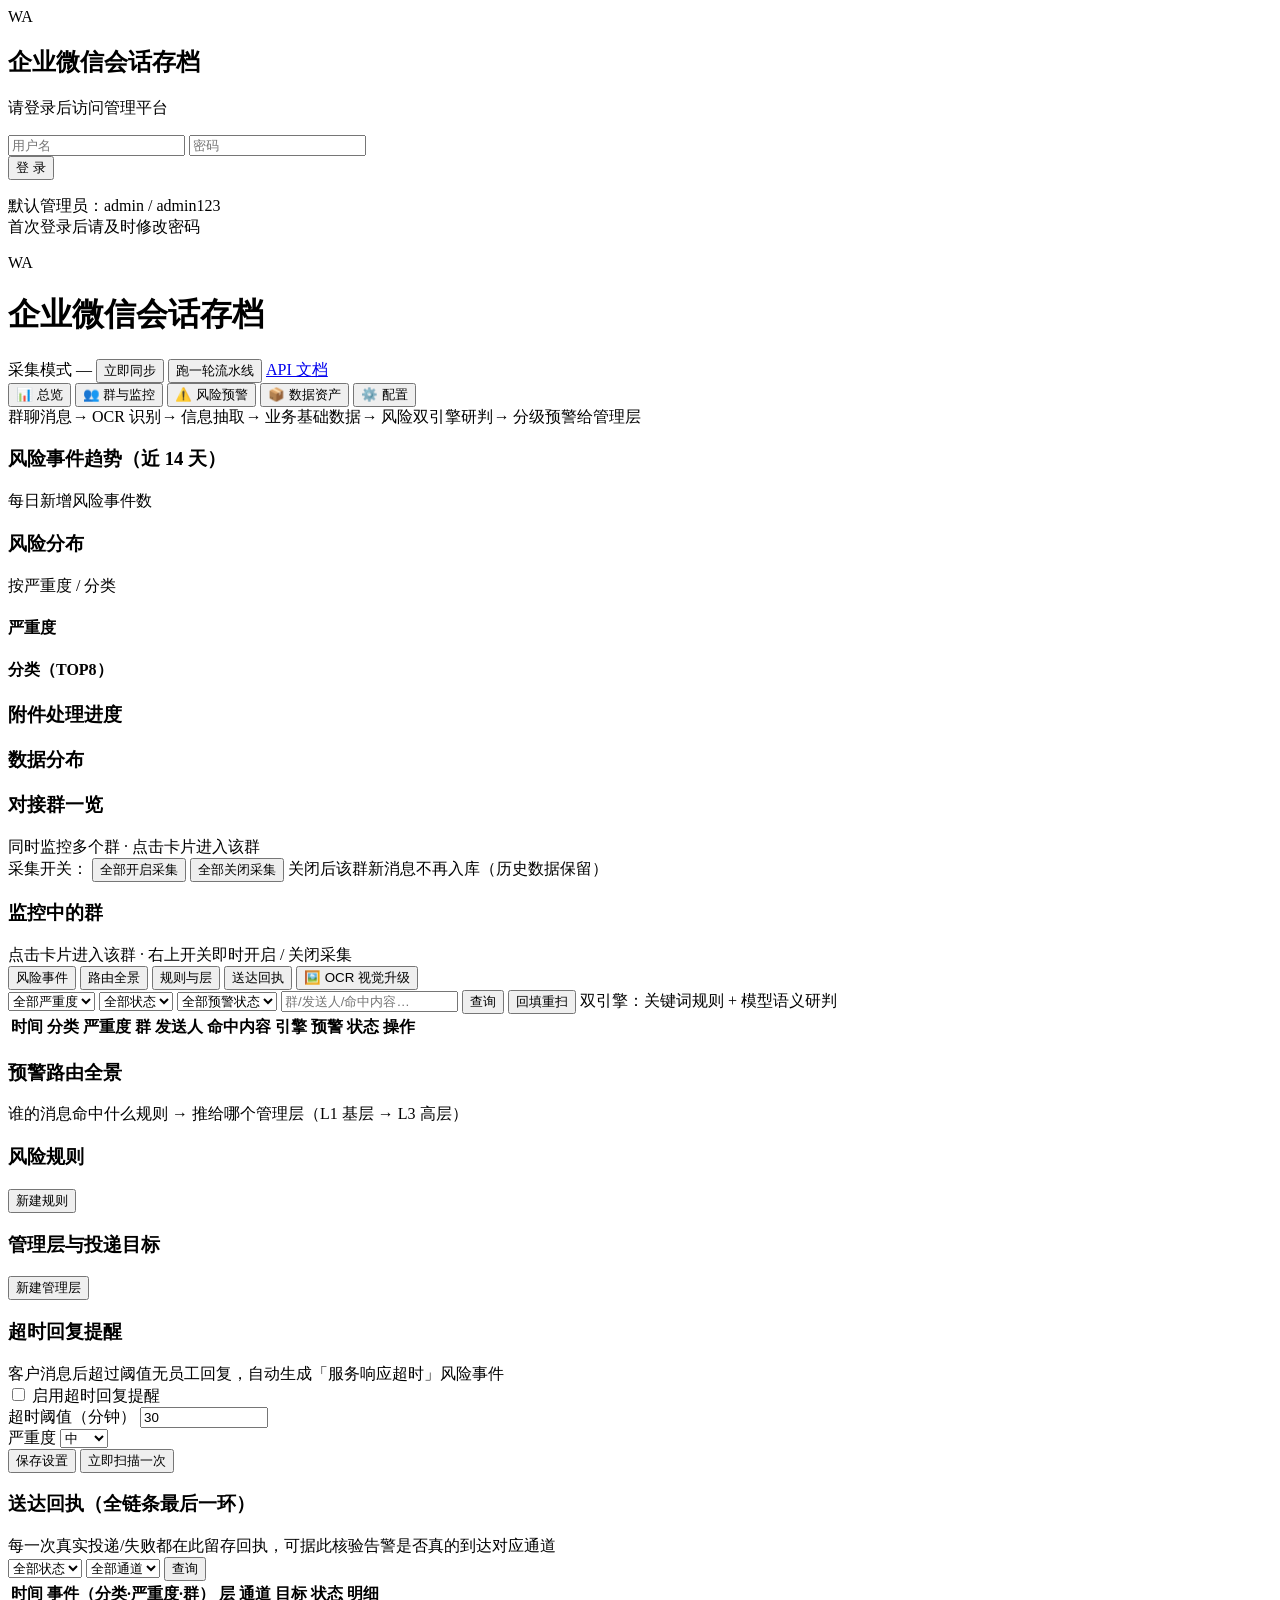
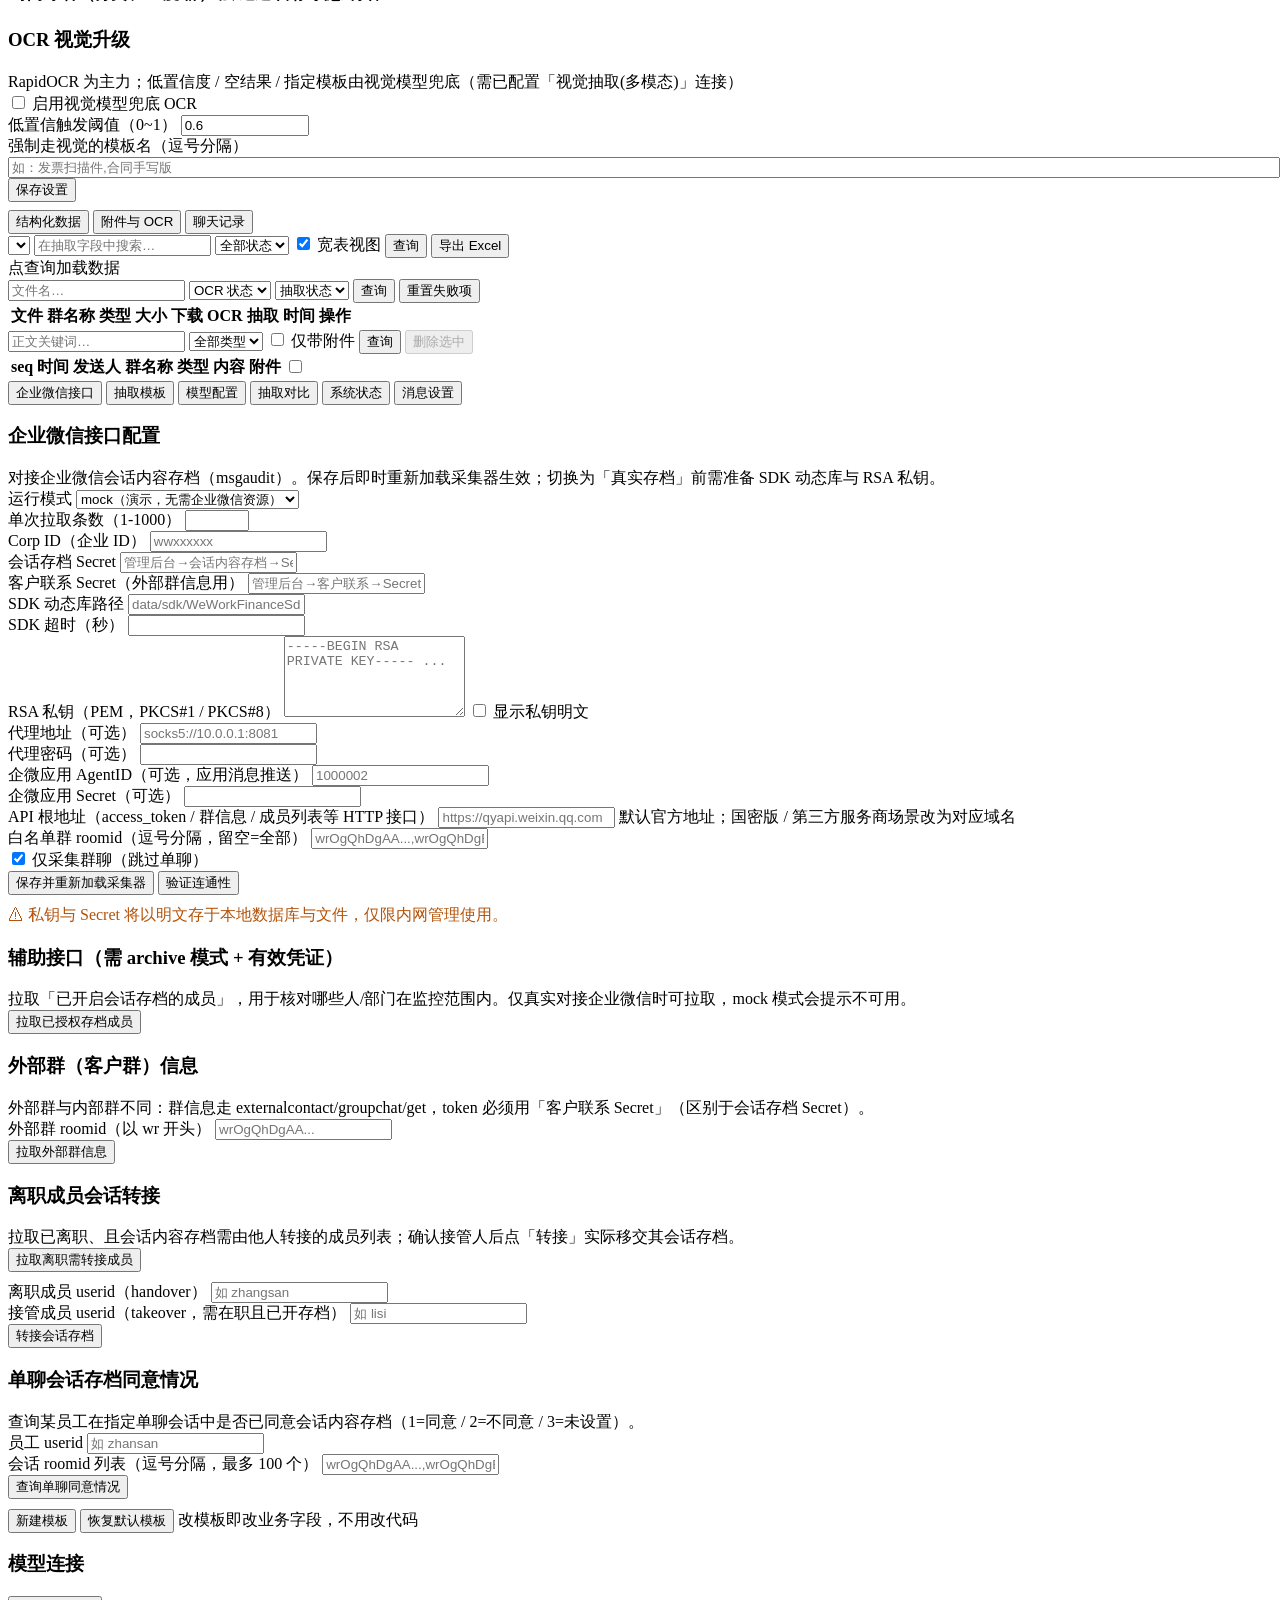
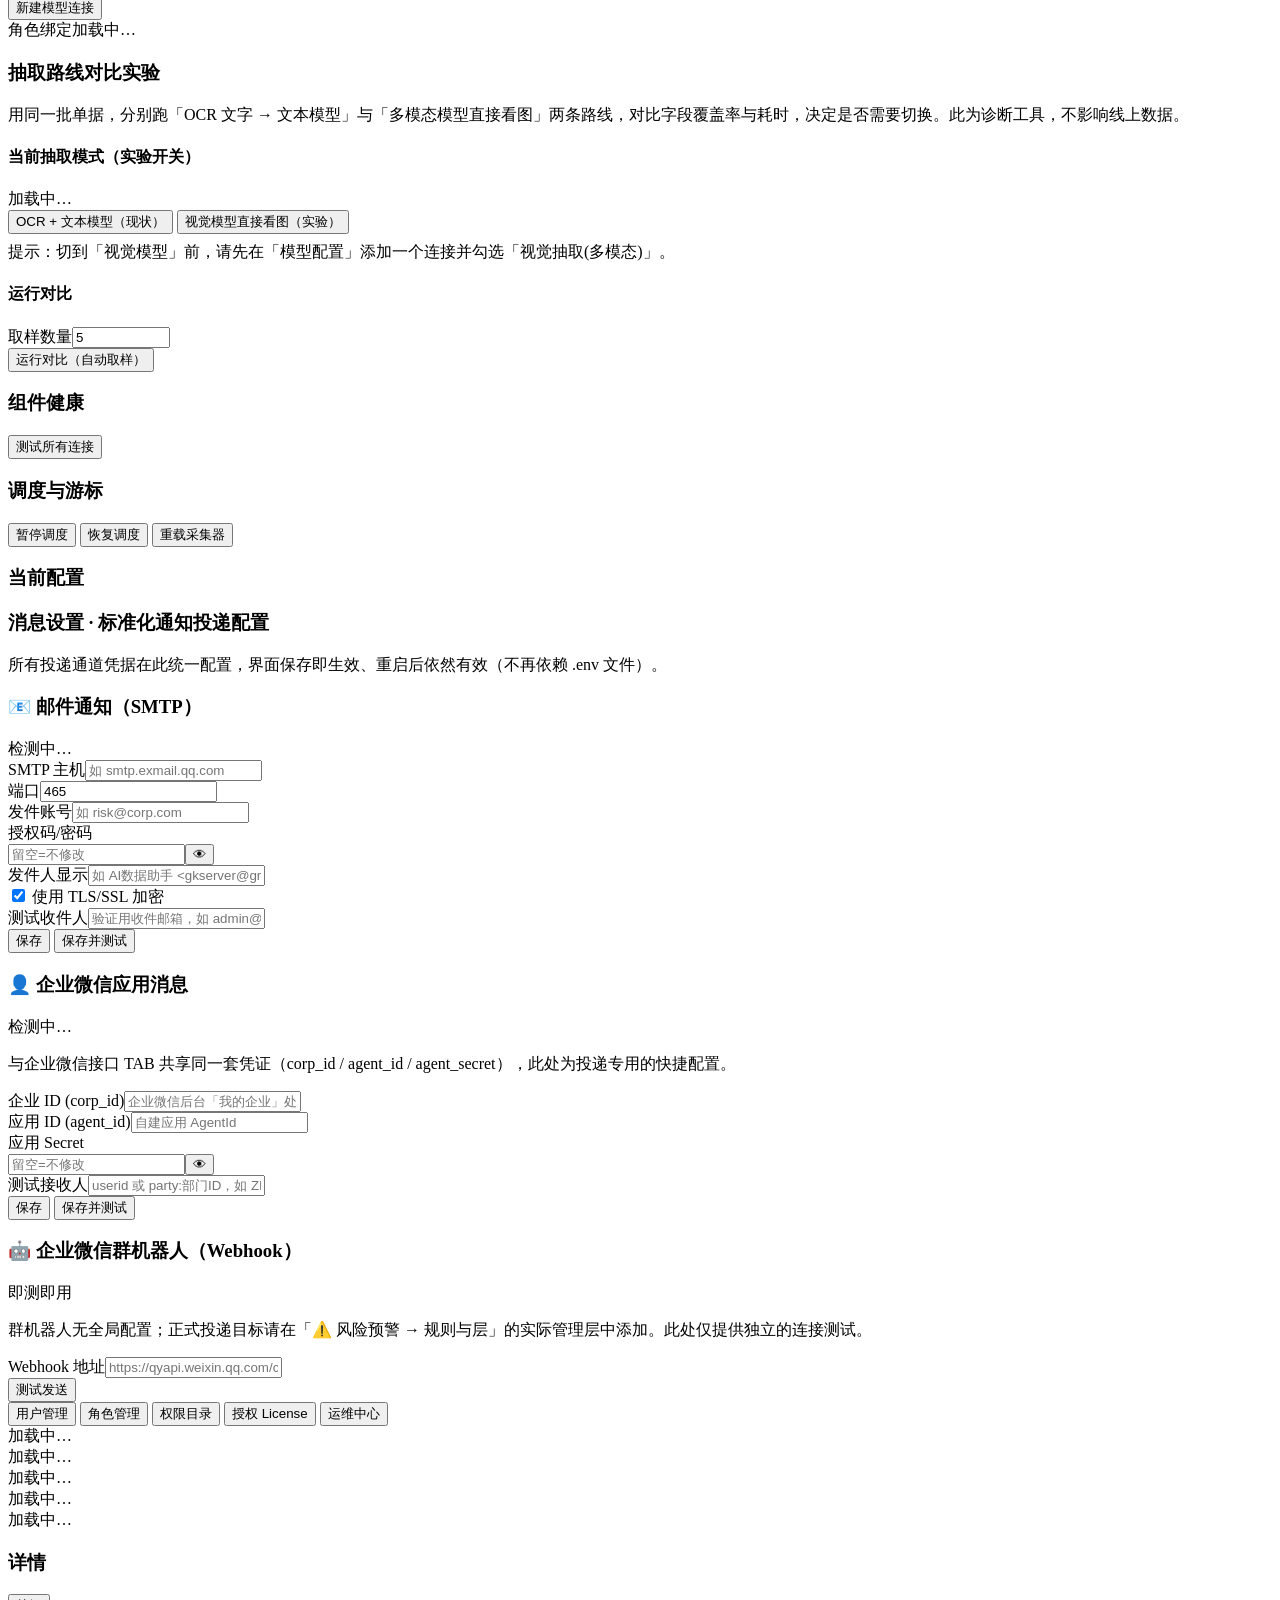
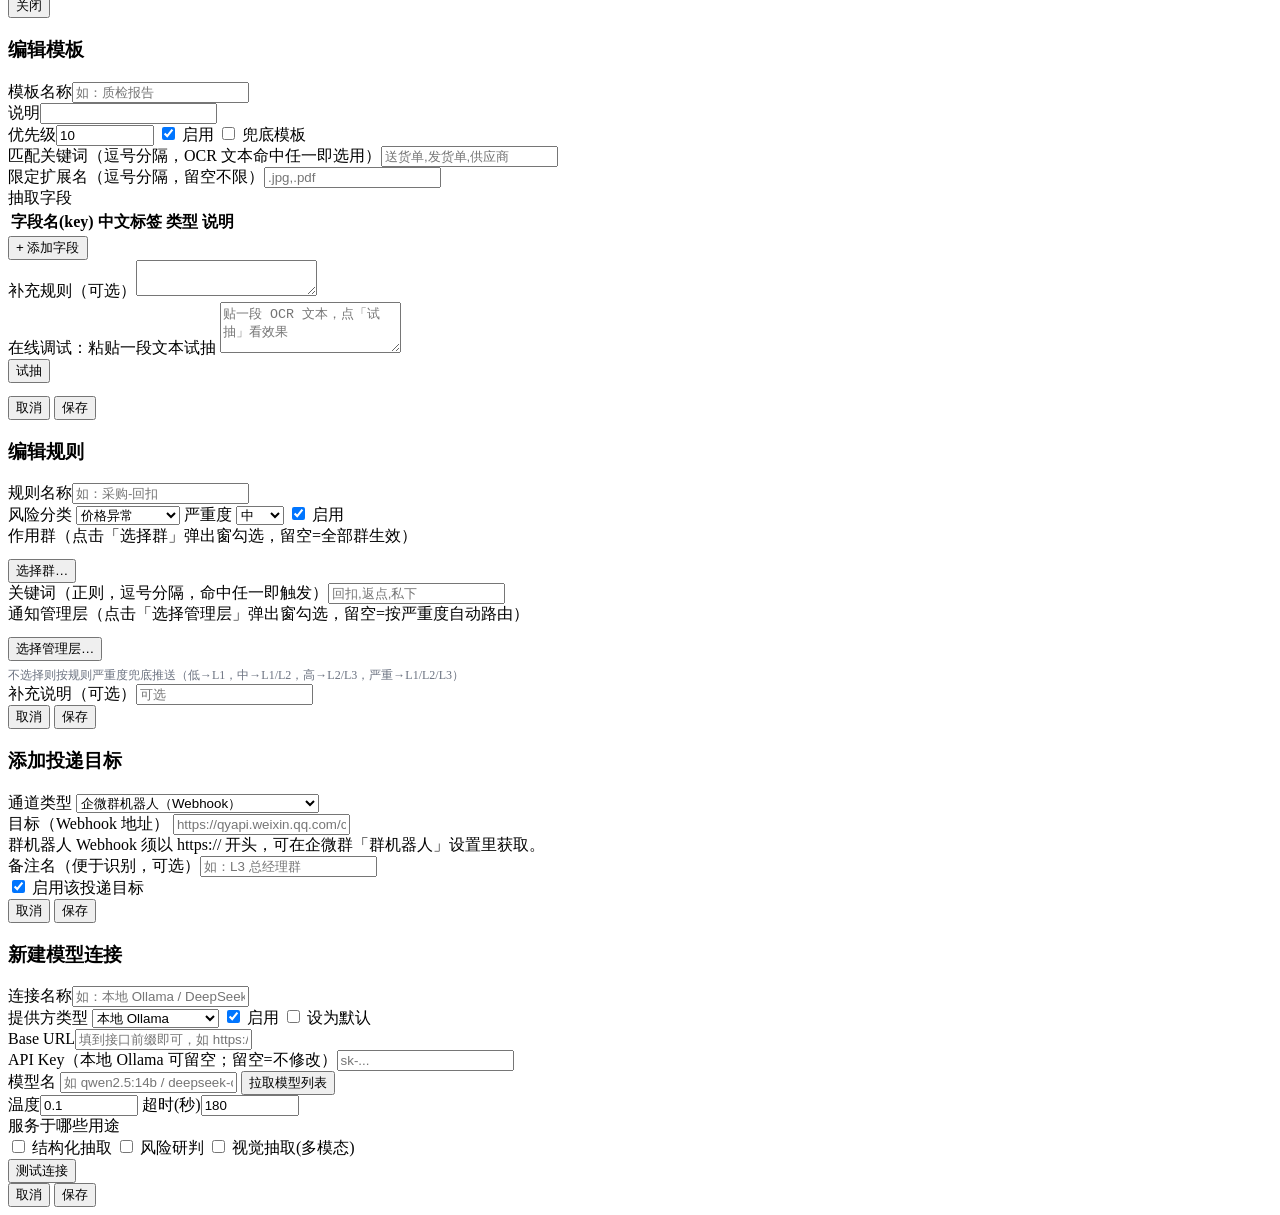
==== commit c2c5deec: "feat: 运维自助中心(版本信息/日志下载白名单/数据备份tar.gz)" ====
--- a/frontend/index.html
+++ b/frontend/index.html
@@ -4,7 +4,7 @@
 <meta charset="UTF-8">
 <meta name="viewport" content="width=device-width, initial-scale=1.0">
 <title>企业微信会话存档</title>
-<link rel="stylesheet" href="/static/style.css?v=51">
+<link rel="stylesheet" href="/static/style.css?v=52">
 </head>
 <body>
 
@@ -657,6 +657,7 @@
       <button class="subtab" data-sub="admin-roles">角色管理</button>
       <button class="subtab" data-sub="admin-perms">权限目录</button>
       <button class="subtab" data-sub="admin-license">授权 License</button>
+      <button class="subtab" data-sub="admin-ops">运维中心</button>
     </div>
     <div class="subview active" id="sub-admin-users">
       <div class="panel" id="adminUsersBox"><div class="empty">加载中…</div></div>
@@ -669,6 +670,9 @@
     </div>
     <div class="subview" id="sub-admin-license">
       <div class="panel" id="adminLicenseBox"><div class="empty">加载中…</div></div>
+    </div>
+    <div class="subview" id="sub-admin-ops">
+      <div class="panel" id="adminOpsBox"><div class="empty">加载中…</div></div>
     </div>
   </section>
 </main>
@@ -861,6 +865,6 @@
 
 <div id="toast" class="toast"></div>
 
-<script src="/static/app.js?v=51"></script>
+<script src="/static/app.js?v=52"></script>
 </body>
 </html>
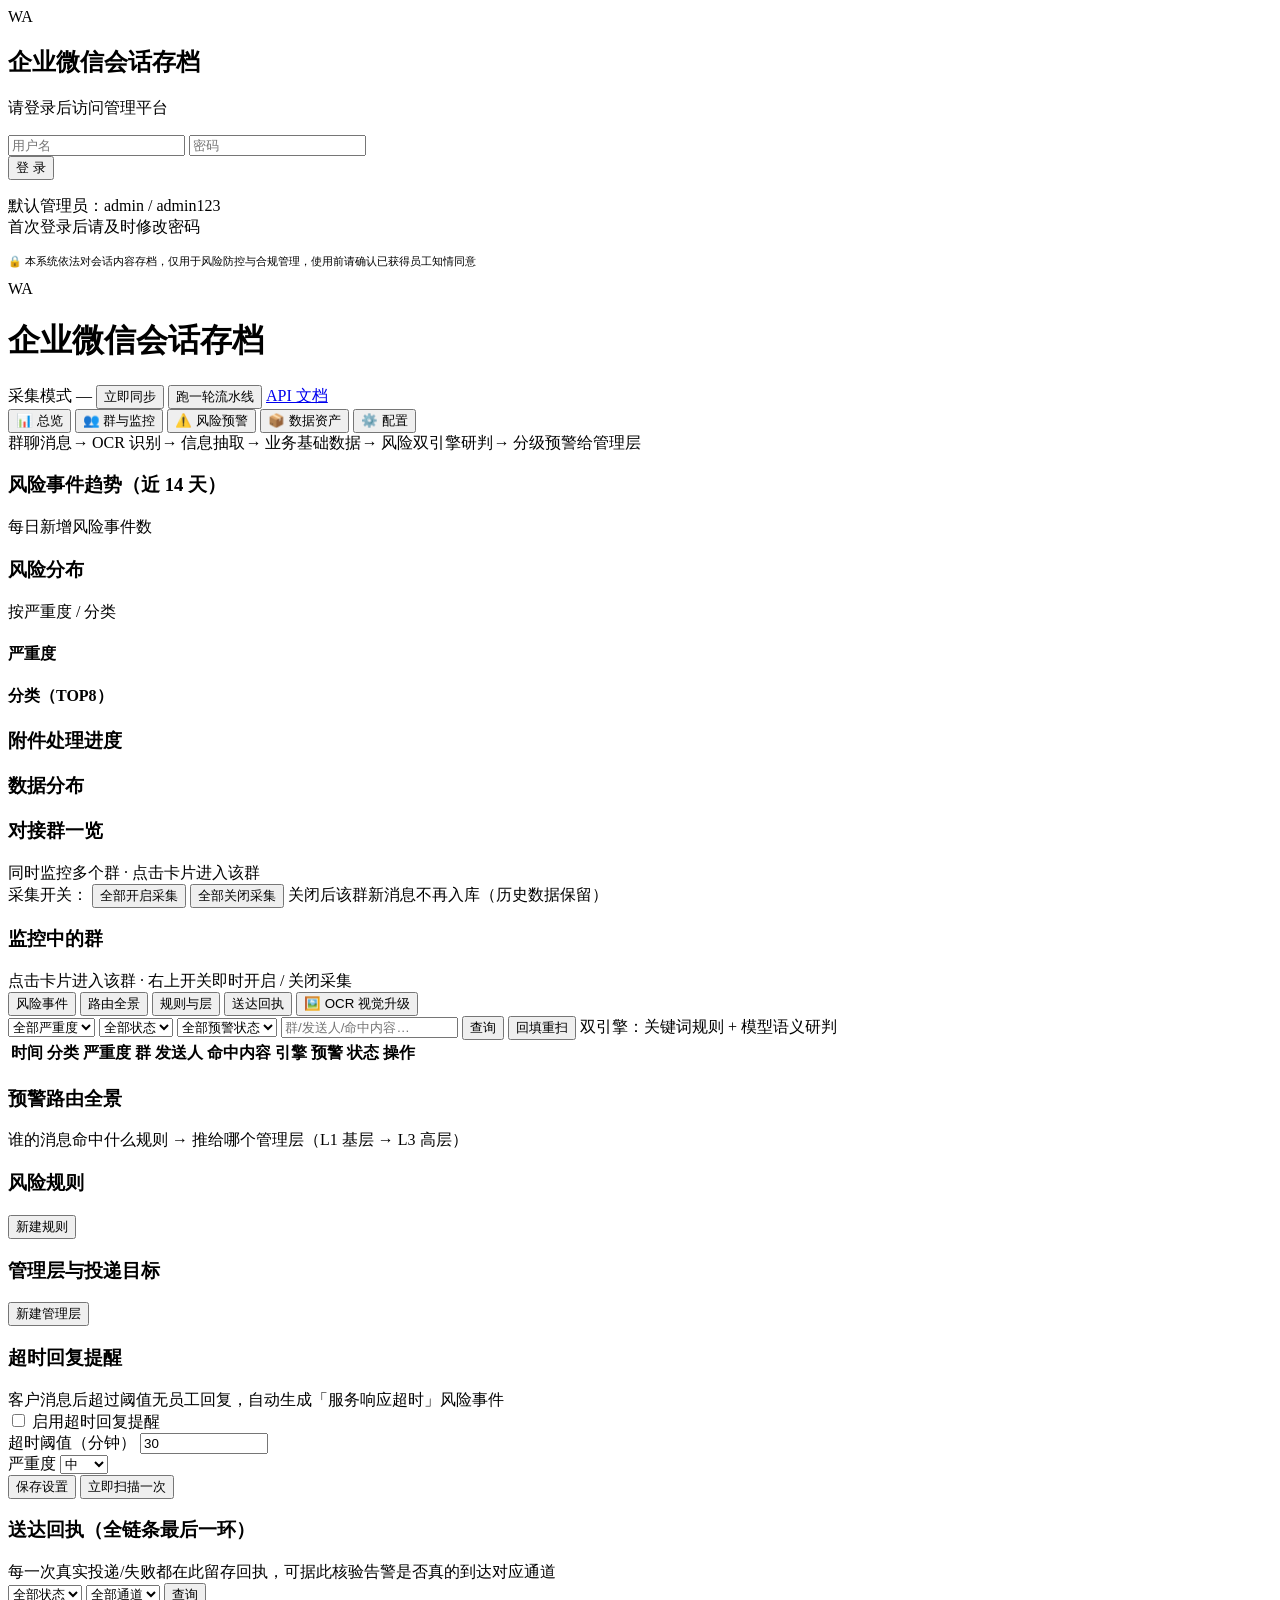
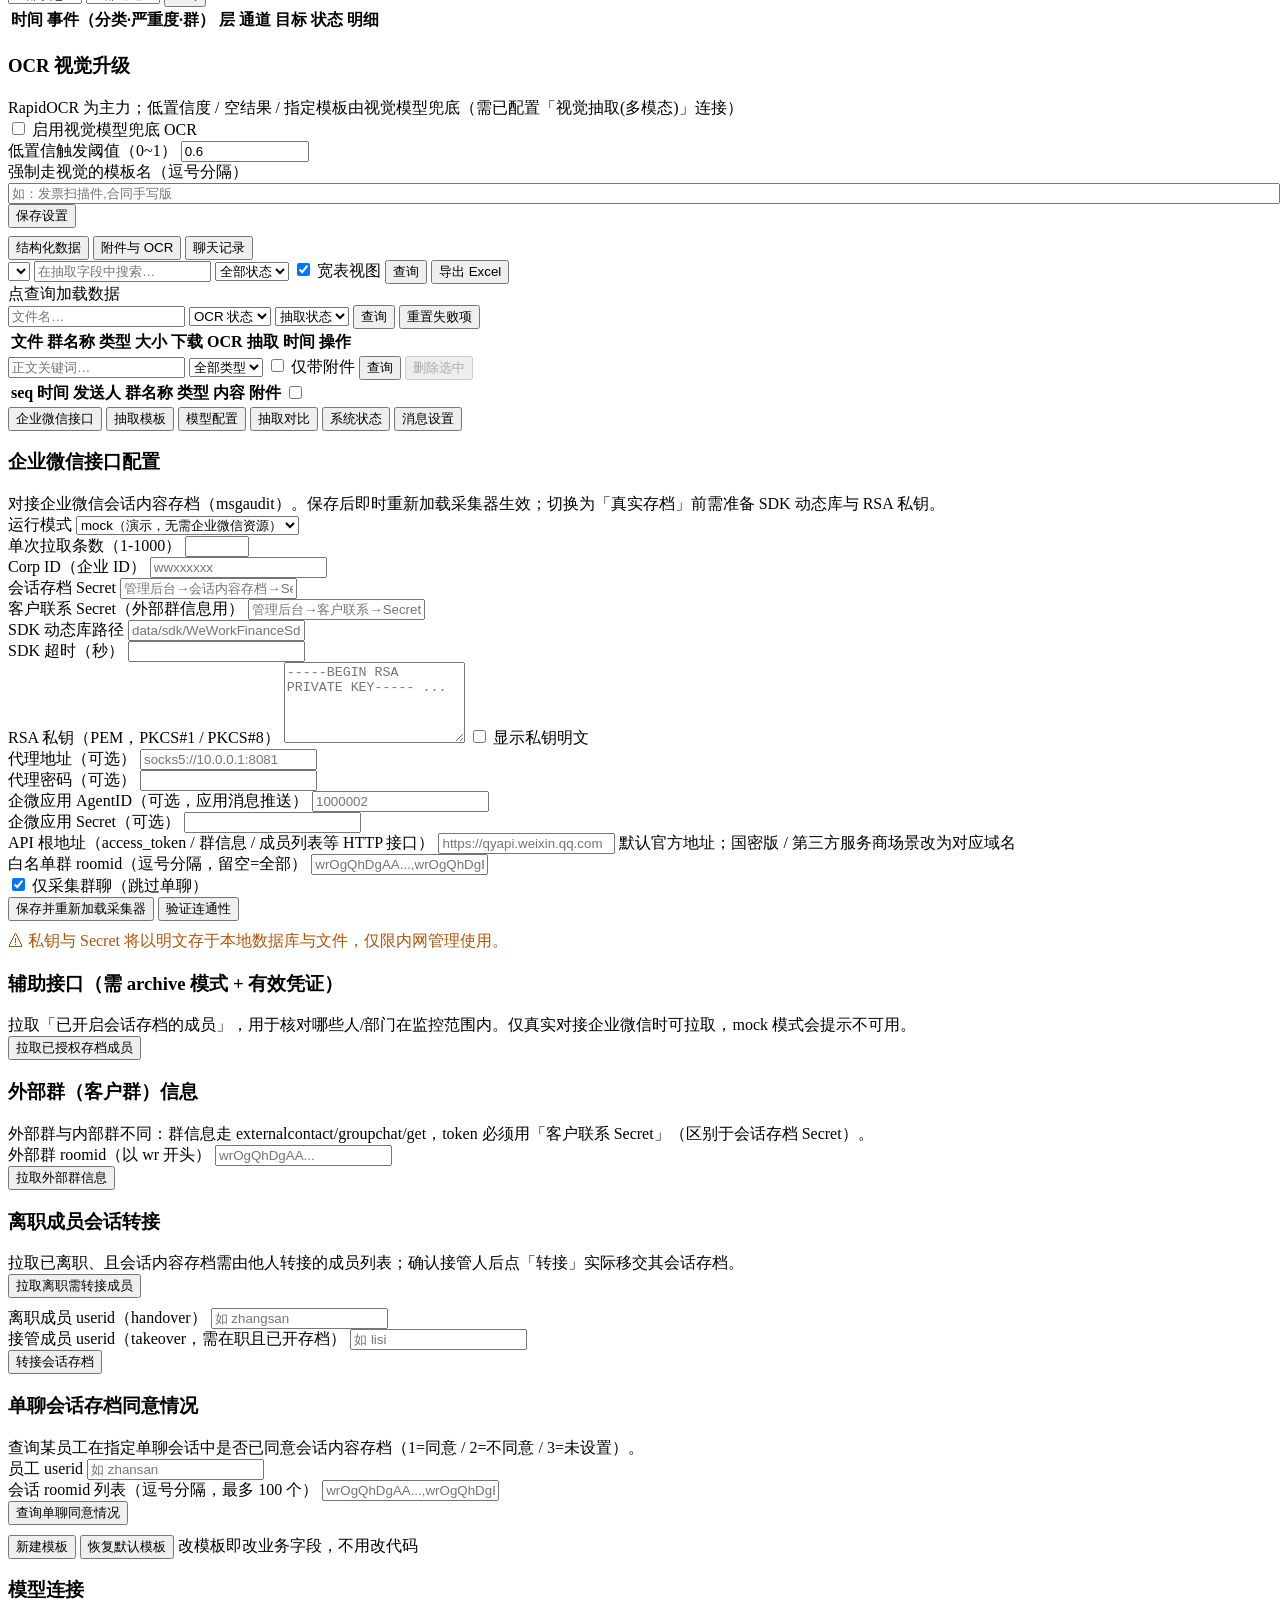
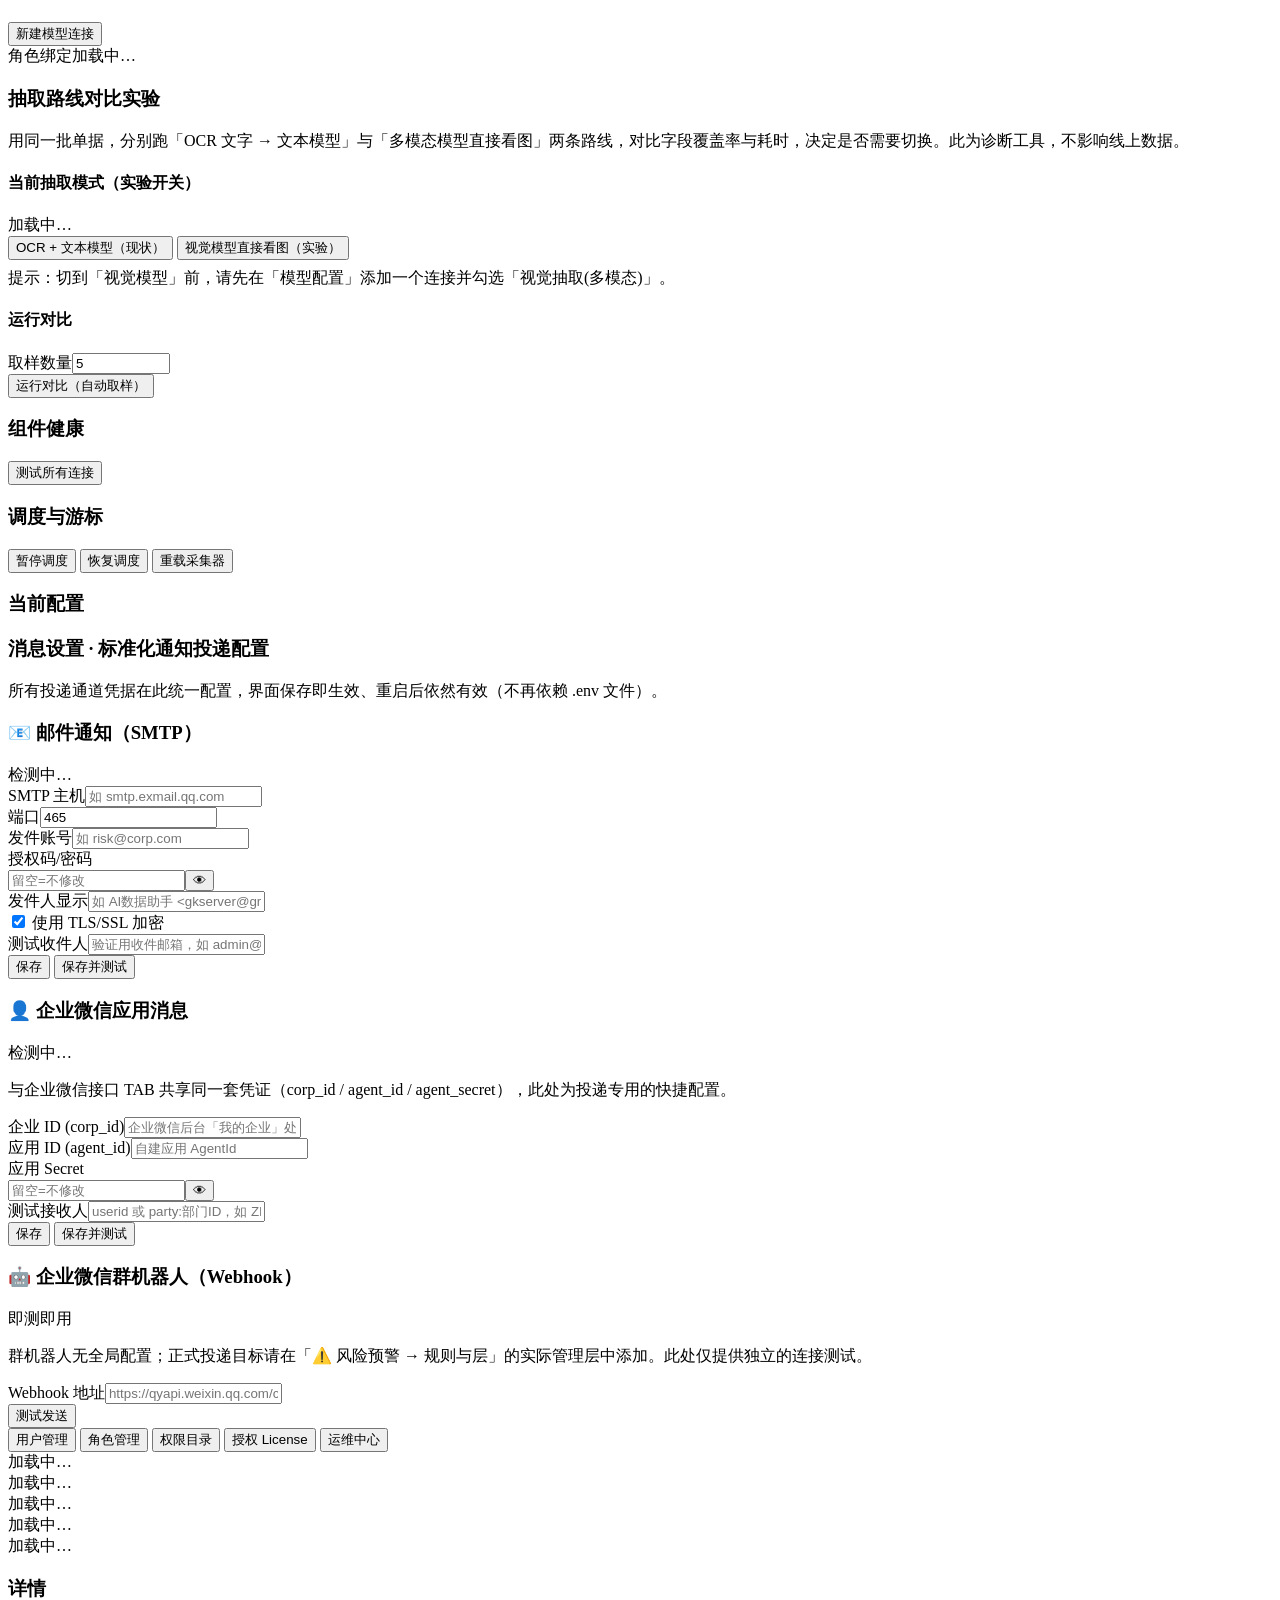
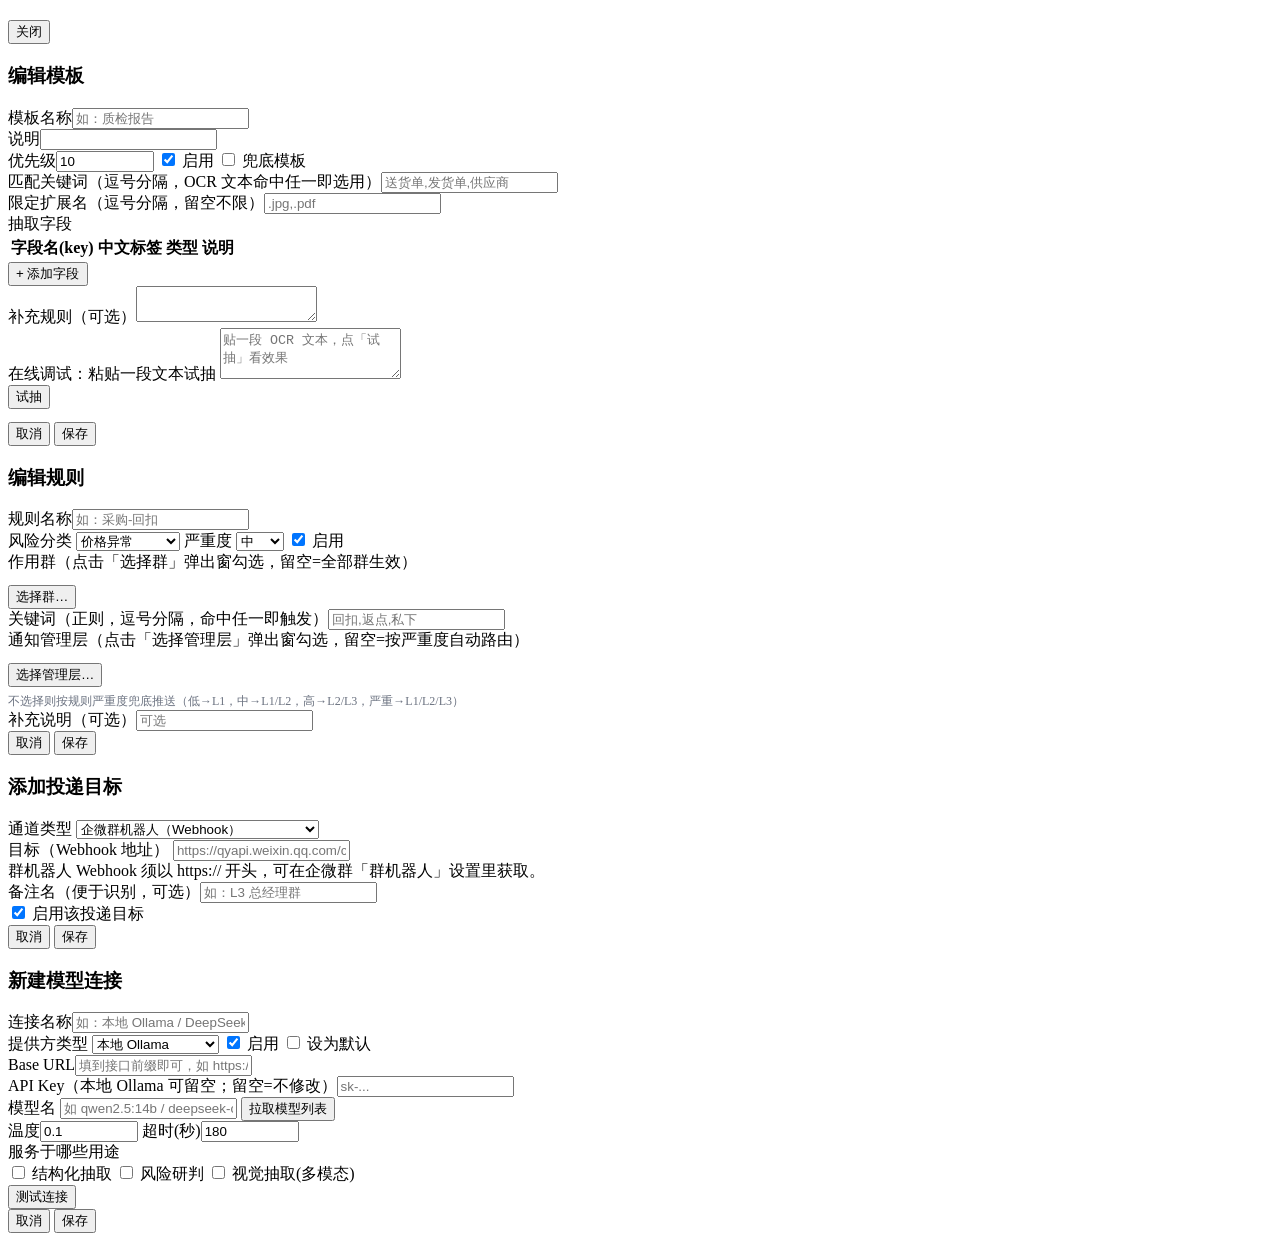
==== commit 14935146: "feat: 合规脱敏基础-敏感信息打码(可配)/留存期清理任务/登录知情提示" ====
--- a/frontend/index.html
+++ b/frontend/index.html
@@ -21,6 +21,7 @@
     <div class="login-err" id="loginErr"></div>
     <button class="btn btn-primary btn-block" id="btnLogin">登 录</button>
     <p class="login-hint">默认管理员：admin / admin123<br>首次登录后请及时修改密码</p>
+    <p class="login-sub" style="margin-top:10px;font-size:11px">🔒 本系统依法对会话内容存档，仅用于风险防控与合规管理，使用前请确认已获得员工知情同意</p>
   </div>
 </div>
 
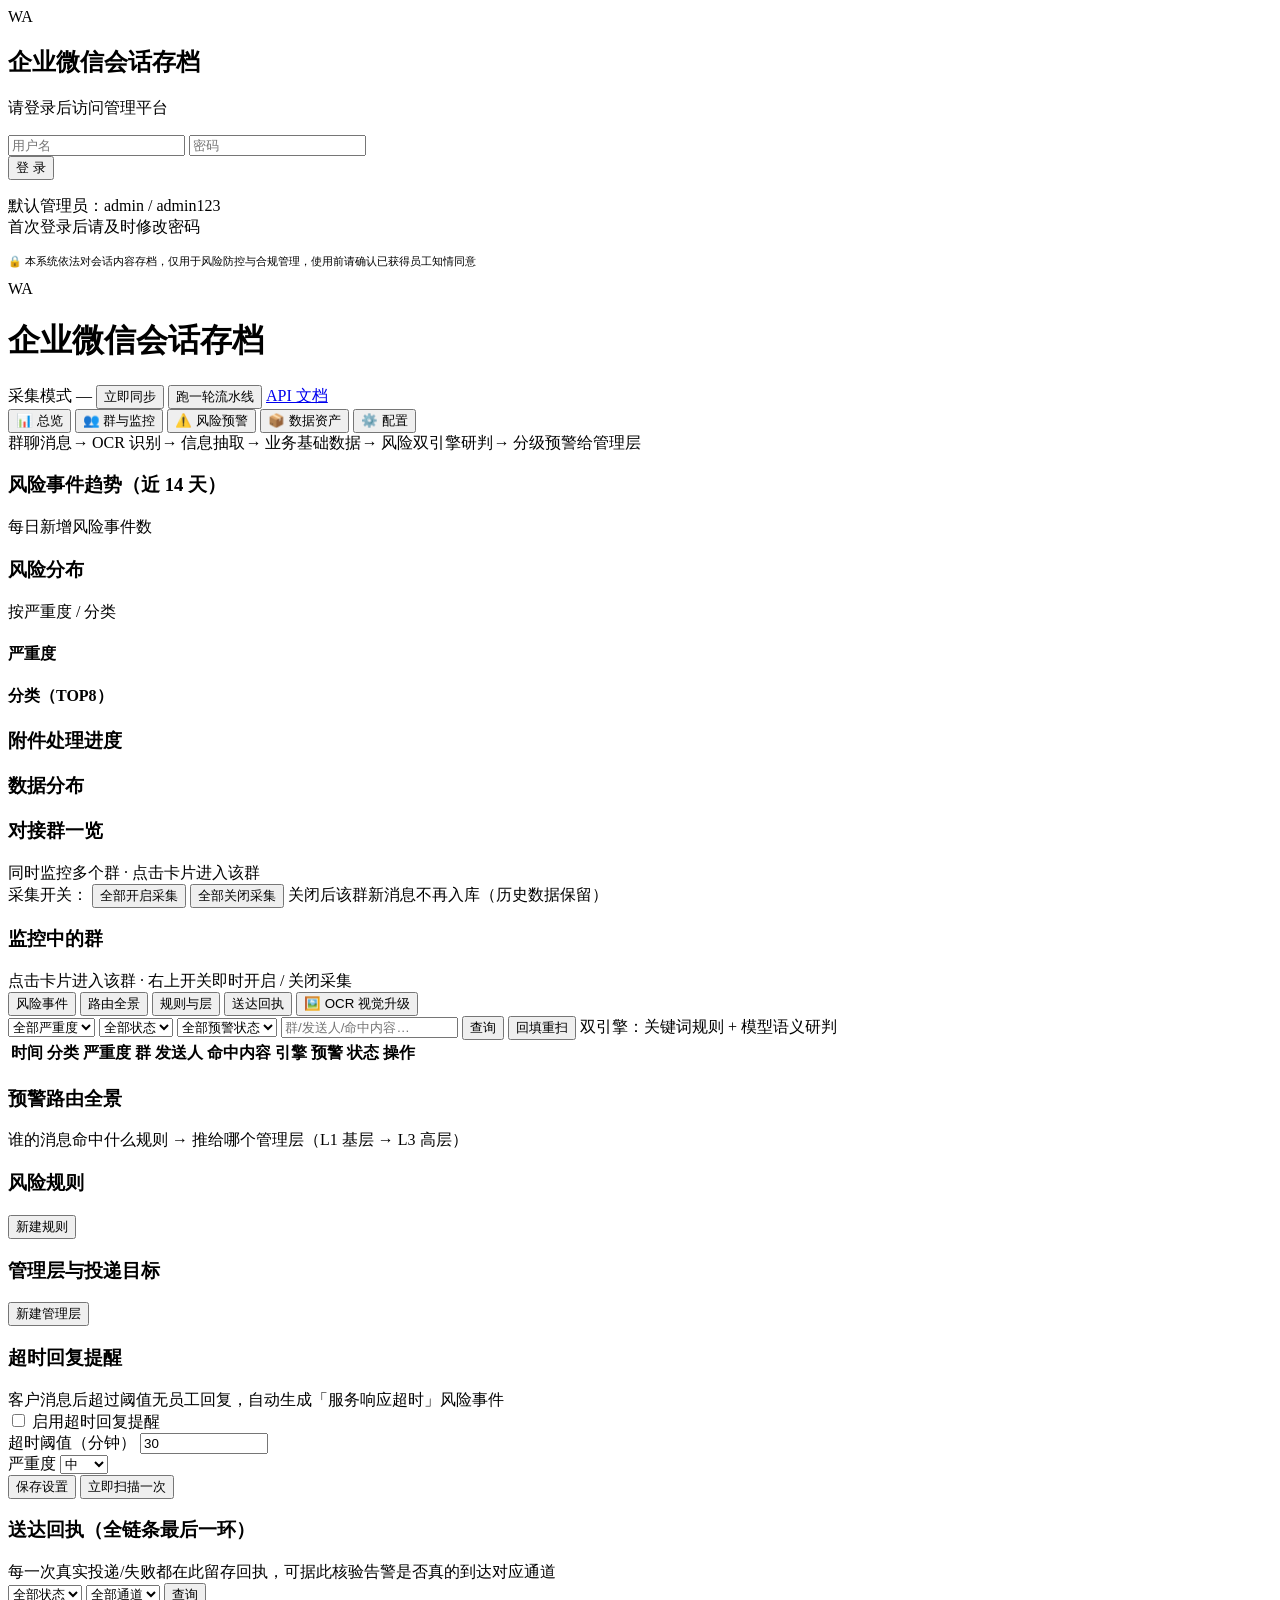
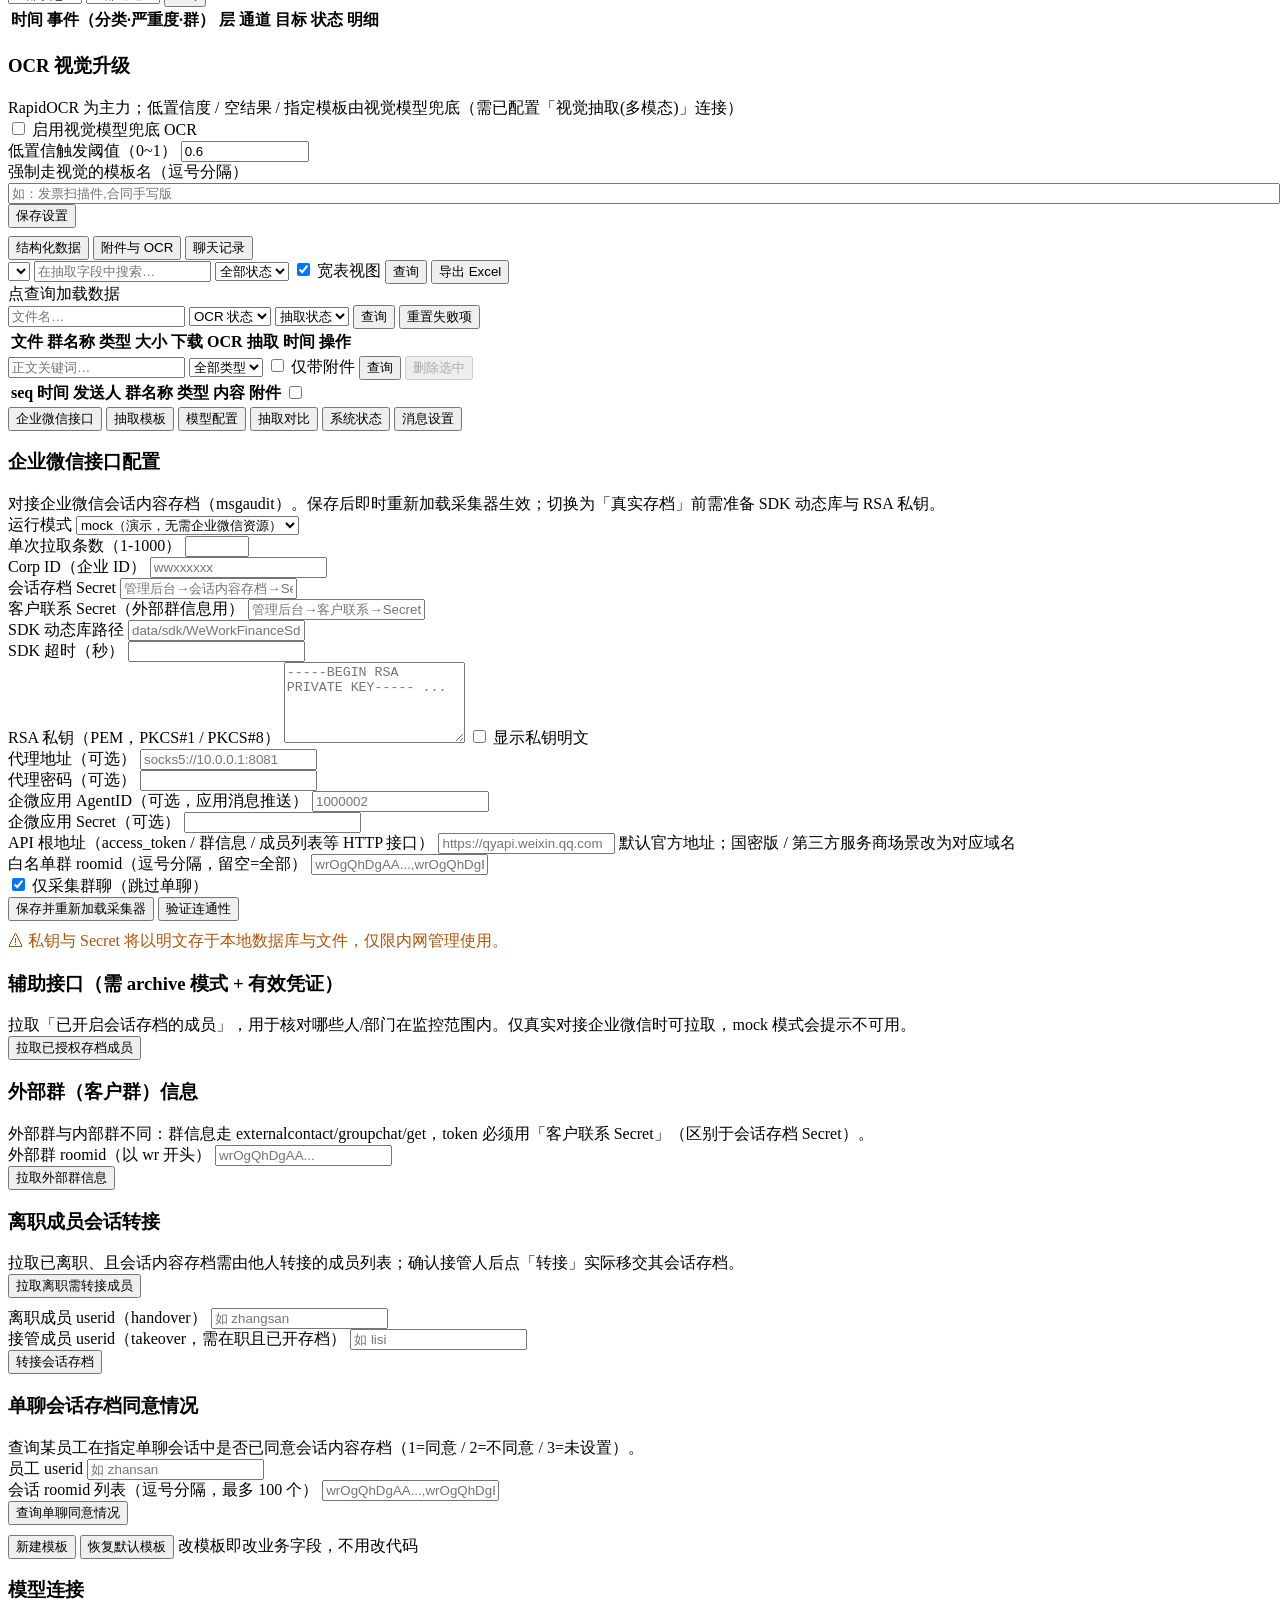
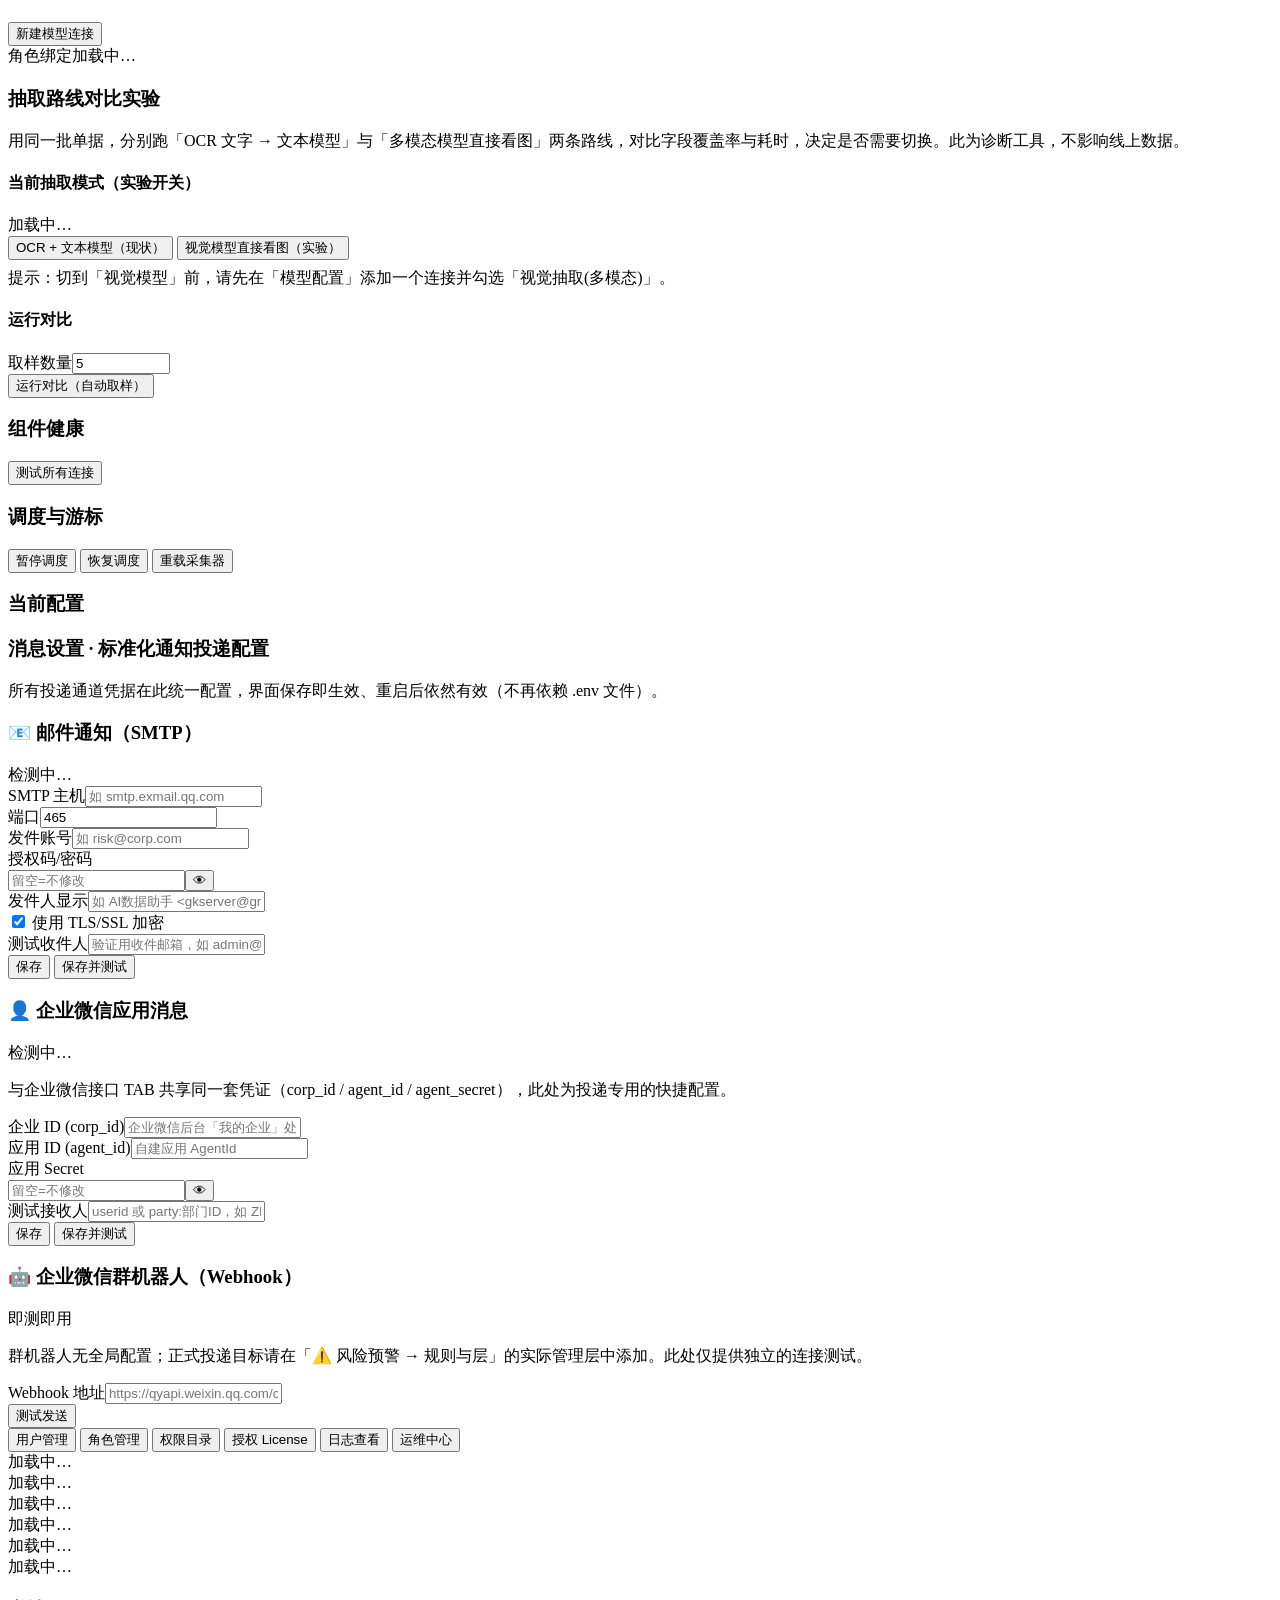
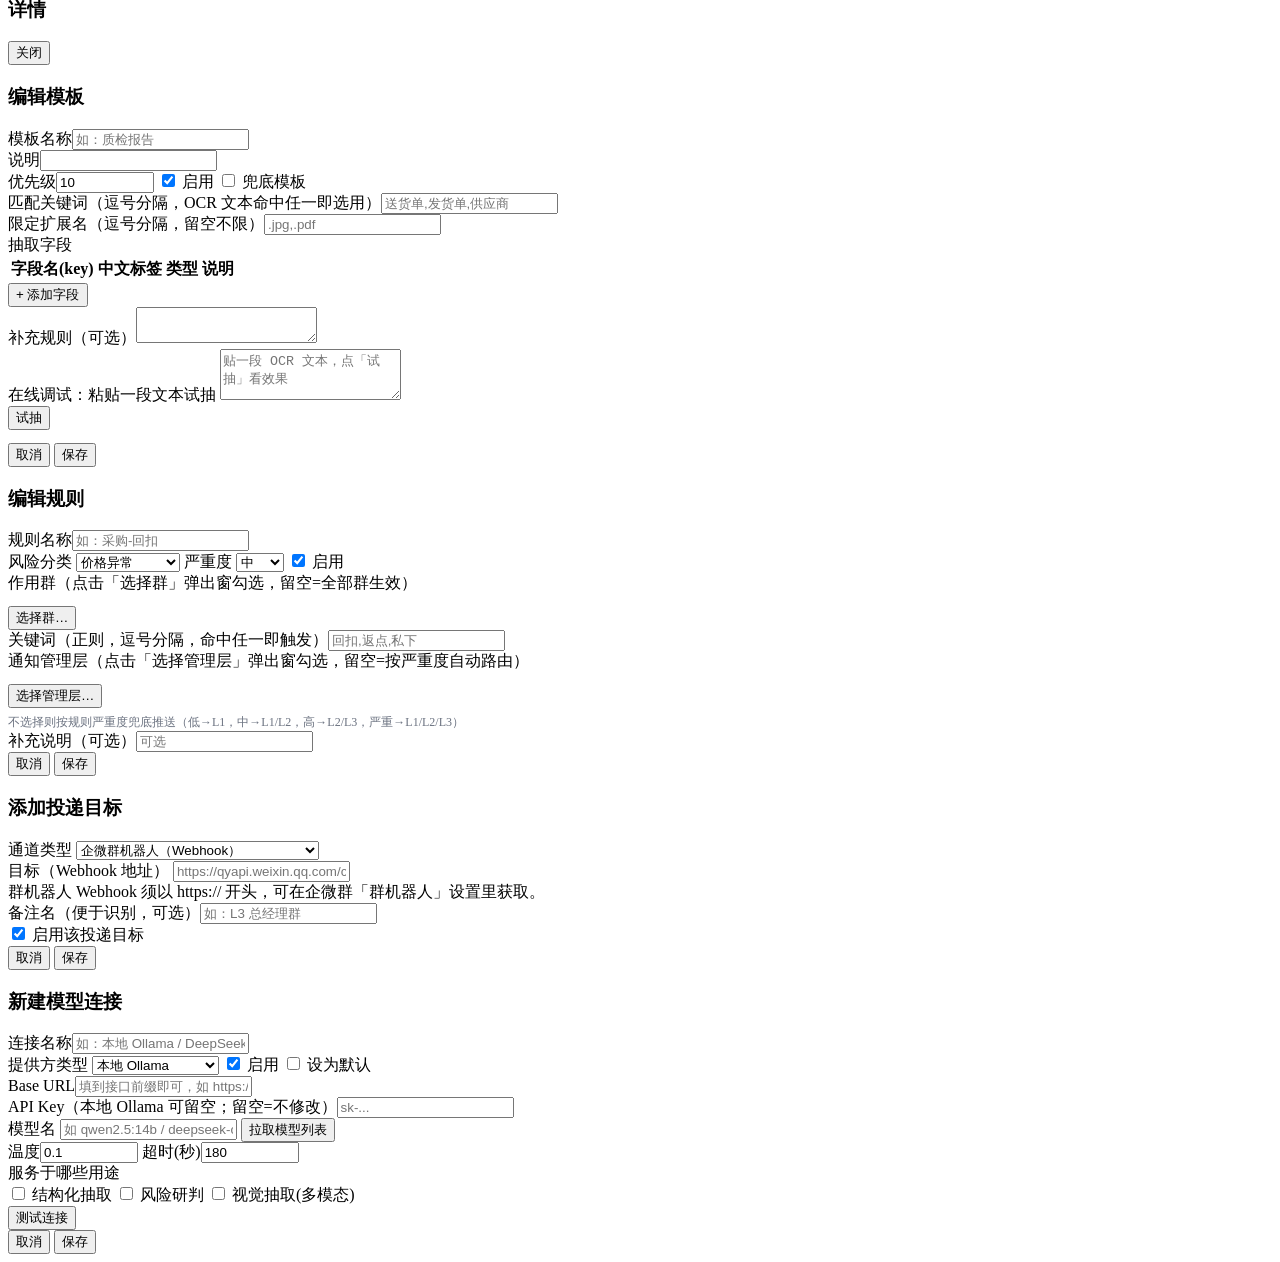
==== commit 30ad5aa2: "feat: 日志查看独立为系统管理TAB(与运维中心分离)" ====
--- a/frontend/index.html
+++ b/frontend/index.html
@@ -4,7 +4,7 @@
 <meta charset="UTF-8">
 <meta name="viewport" content="width=device-width, initial-scale=1.0">
 <title>企业微信会话存档</title>
-<link rel="stylesheet" href="/static/style.css?v=52">
+<link rel="stylesheet" href="/static/style.css?v=54">
 </head>
 <body>
 
@@ -658,6 +658,7 @@
       <button class="subtab" data-sub="admin-roles">角色管理</button>
       <button class="subtab" data-sub="admin-perms">权限目录</button>
       <button class="subtab" data-sub="admin-license">授权 License</button>
+      <button class="subtab" data-sub="admin-logs">日志查看</button>
       <button class="subtab" data-sub="admin-ops">运维中心</button>
     </div>
     <div class="subview active" id="sub-admin-users">
@@ -671,6 +672,9 @@
     </div>
     <div class="subview" id="sub-admin-license">
       <div class="panel" id="adminLicenseBox"><div class="empty">加载中…</div></div>
+    </div>
+    <div class="subview" id="sub-admin-logs">
+      <div class="panel" id="adminLogsBox"><div class="empty">加载中…</div></div>
     </div>
     <div class="subview" id="sub-admin-ops">
       <div class="panel" id="adminOpsBox"><div class="empty">加载中…</div></div>
@@ -866,6 +870,6 @@
 
 <div id="toast" class="toast"></div>
 
-<script src="/static/app.js?v=52"></script>
+<script src="/static/app.js?v=54"></script>
 </body>
 </html>
